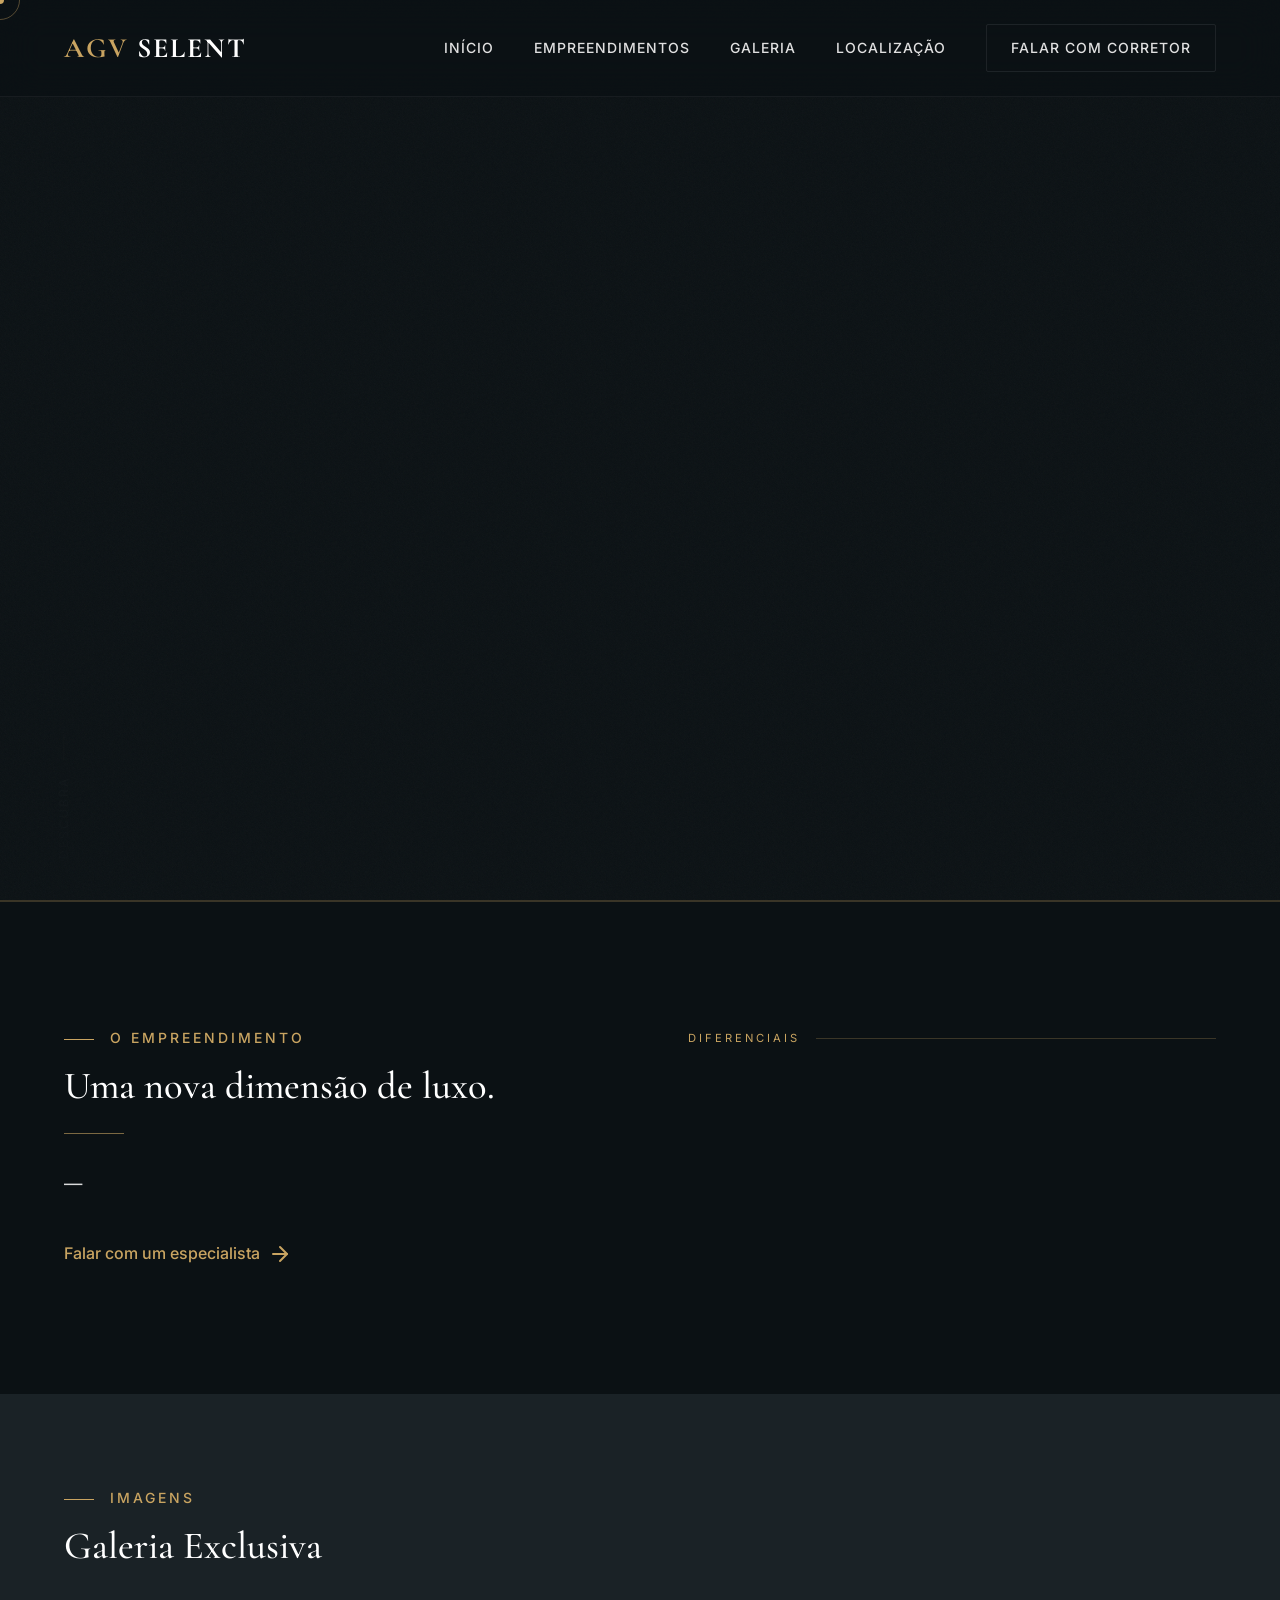
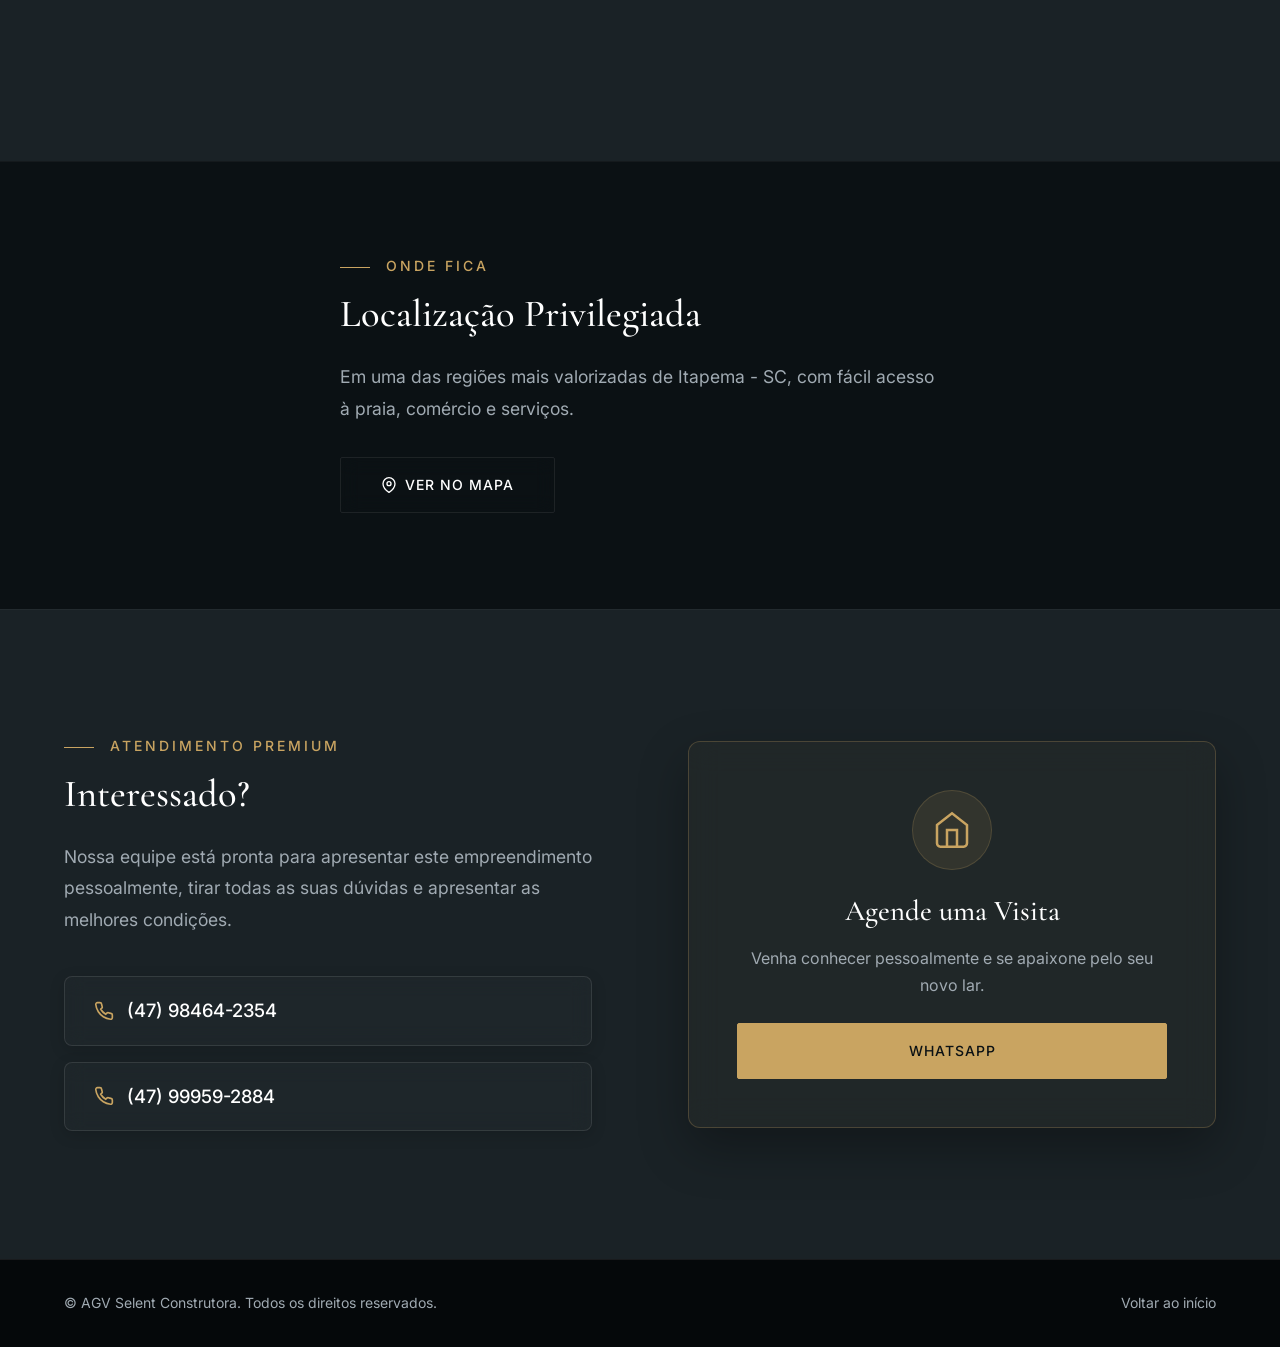
==== empreendimento.html @ 48dab8a9 "v1.3.0" ====
<!DOCTYPE html>
<html lang="pt-BR">

<head>
  <meta charset="UTF-8">
  <meta name="viewport" content="width=device-width, initial-scale=1.0">
  <link rel="icon" href="./assets/icone.webp" type="image/webp">
  <title id="page-title">AGV Selent — Empreendimento</title>
  <meta name="description" content="Conheça nosso empreendimento de alto padrão em Itapema, SC.">
  <link rel="preconnect" href="https://fonts.googleapis.com">
  <link rel="preconnect" href="https://fonts.gstatic.com" crossorigin>
  <link href="https://fonts.googleapis.com/css2?family=Cormorant+Garamond:ital,wght@0,400;0,500;0,600;0,700;1,400;1,600&family=Inter:wght@300;400;500;600&display=swap" rel="stylesheet">
  <link rel="stylesheet" href="./style.css">
</head>

<body class="empreendimento-page">

  <div class="cursor"></div>
  <div class="cursor-follower"></div>

  <!-- Progress Bar -->
  <div class="emp-progress-bar" id="empProgressBar"></div>

  <header class="header">
    <div class="header-container">
      <a href="index.html" class="logo" style="text-decoration:none">
        <span class="logo-agv">AGV</span> <span class="logo-selent">SELENT</span>
      </a>
      <nav class="nav">
        <a href="index.html#hero" class="nav-link">Início</a>
        <a href="index.html#empreendimentos" class="nav-link">Empreendimentos</a>
        <a href="#galeria" class="nav-link">Galeria</a>
        <a href="#localizacao" class="nav-link">Localização</a>
        <a href="#contato-emp" class="nav-link btn-contact">Falar com Corretor</a>
      </nav>
      <div class="mobile-menu-btn">
        <span></span><span></span><span></span>
      </div>
    </div>
  </header>

  <main id="project-main">

    <!-- =============== HERO =============== -->
    <section class="emp-hero">
      <div class="emp-hero-bg">
        <img id="emp-hero-img" src="" alt="Empreendimento">
      </div>
      <div class="emp-hero-overlay"></div>
      <div class="emp-hero-grain"></div>

      <div class="emp-hero-content">
        <div class="emp-breadcrumb">
          <a href="index.html">AGV Selent</a>
          <span>/</span>
          <a href="index.html#empreendimentos">Empreendimentos</a>
          <span>/</span>
          <span id="emp-breadcrumb-name">—</span>
        </div>
        <div class="emp-badge" id="emp-status">—</div>
        <h1 class="emp-title" id="emp-title">—</h1>
        <p class="emp-location" id="emp-location">—</p>

        <div class="emp-delivery" id="emp-delivery-block" style="display:none">
          <svg width="16" height="16" fill="none" stroke="currentColor" stroke-width="2" viewBox="0 0 24 24">
            <rect x="3" y="4" width="18" height="18" rx="2"/><line x1="16" y1="2" x2="16" y2="6"/>
            <line x1="8" y1="2" x2="8" y2="6"/><line x1="3" y1="10" x2="21" y2="10"/>
          </svg>
          <span id="emp-delivery-text">Entrega Dez/2023</span>
        </div>

        <div class="emp-hero-actions">
          <div class="magnetic-wrap">
            <a href="#galeria" class="btn btn-primary magnetic-btn">Ver Galeria</a>
          </div>
          <div class="magnetic-wrap">
            <a href="#contato-emp" class="btn btn-outline magnetic-btn">Falar com Corretor</a>
          </div>
        </div>
      </div>

      <div class="scroll-indicator">
        <span class="scroll-text">Descubra</span>
        <div class="scroll-line"></div>
      </div>
    </section>

    <!-- =============== HIGHLIGHTS BAR =============== -->
    <section class="emp-highlights-bar">
      <div class="emp-highlights-inner" id="emp-highlights">
        <!-- populated by JS -->
      </div>
    </section>

    <!-- =============== DETAILS =============== -->
    <section class="emp-details">
      <div class="emp-container">
        <div class="emp-details-grid">

          <div class="emp-info-left">
            <h4 class="section-subtitle">O Empreendimento</h4>
            <h2 class="emp-section-title" id="emp-subtitle">Uma nova dimensão de luxo.</h2>
            <div class="emp-divider"></div>
            <div class="emp-desc" id="emp-desc">
              <p>—</p>
            </div>
            <a href="#contato-emp" class="link-arrow emp-link-arrow">
              Falar com um especialista
              <svg width="24" height="24" viewBox="0 0 24 24" fill="none" stroke="currentColor" stroke-width="2"
                stroke-linecap="round" stroke-linejoin="round">
                <line x1="5" y1="12" x2="19" y2="12"></line>
                <polyline points="12 5 19 12 12 19"></polyline>
              </svg>
            </a>
          </div>

          <div class="emp-info-right">
            <div class="emp-features-title">Diferenciais</div>
            <div class="features-grid" id="emp-features">
              <!-- populated by JS -->
            </div>
          </div>

        </div>
      </div>
    </section>

    <!-- =============== GALLERY =============== -->
    <section id="galeria" class="emp-gallery">
      <div class="emp-container emp-gallery-header">
        <h4 class="section-subtitle">Imagens</h4>
        <h2 class="emp-section-title">Galeria Exclusiva</h2>
      </div>
      <div class="gallery-track-container">
        <div class="gallery-track" id="emp-gallery-track">
          <!-- populated by JS -->
        </div>
      </div>
      <!-- Lightbox -->
      <div class="emp-lightbox" id="empLightbox">
        <button class="lb-close" id="lbClose">
          <svg width="28" height="28" fill="none" stroke="white" stroke-width="2" viewBox="0 0 24 24">
            <line x1="18" y1="6" x2="6" y2="18"/><line x1="6" y1="6" x2="18" y2="18"/>
          </svg>
        </button>
        <button class="lb-nav lb-prev" id="lbPrev">
          <svg width="28" height="28" fill="none" stroke="white" stroke-width="2" viewBox="0 0 24 24">
            <polyline points="15 18 9 12 15 6"/>
          </svg>
        </button>
        <img class="lb-img" id="lbImg" src="" alt="">
        <button class="lb-nav lb-next" id="lbNext">
          <svg width="28" height="28" fill="none" stroke="white" stroke-width="2" viewBox="0 0 24 24">
            <polyline points="9 18 15 12 9 6"/>
          </svg>
        </button>
      </div>
    </section>

    <!-- =============== LOCALIZAÇÃO =============== -->
    <section id="localizacao" class="emp-location-section">
      <div class="emp-container emp-location-header">
        <h4 class="section-subtitle">Onde fica</h4>
        <h2 class="emp-section-title">Localização Privilegiada</h2>
        <p class="emp-location-desc">Em uma das regiões mais valorizadas de Itapema - SC, com fácil acesso à praia, comércio e serviços.</p>
        <a href="http://www.google.com/maps/place/-27.13096329999999,-48.6024902" target="_blank" class="btn btn-outline magnetic-btn">
          <svg width="16" height="16" fill="none" stroke="currentColor" stroke-width="2" viewBox="0 0 24 24">
            <path d="M21 10c0 7-9 13-9 13s-9-6-9-13a9 9 0 0 1 18 0z"/><circle cx="12" cy="10" r="3"/>
          </svg>
          Ver no Mapa
        </a>
      </div>
    </section>

    <!-- =============== CONTATO =============== -->
    <section id="contato-emp" class="emp-contact">
      <div class="emp-container emp-contact-inner">
        <div class="emp-contact-text">
          <h4 class="section-subtitle text-gold">Atendimento Premium</h4>
          <h2 class="emp-section-title">Interessado?</h2>
          <p class="emp-contact-desc">Nossa equipe está pronta para apresentar este empreendimento pessoalmente, tirar todas as suas dúvidas e apresentar as melhores condições.</p>
          <div class="emp-phones">
            <a href="https://api.whatsapp.com/send?phone=5547984642354" target="_blank" class="emp-phone-link">
              <svg width="20" height="20" fill="none" stroke="currentColor" stroke-width="2" viewBox="0 0 24 24">
                <path d="M22 16.92v3a2 2 0 0 1-2.18 2 19.79 19.79 0 0 1-8.63-3.07 19.5 19.5 0 0 1-6-6 19.79 19.79 0 0 1-3.07-8.67A2 2 0 0 1 4.11 2h3a2 2 0 0 1 2 1.72c.127.96.361 1.903.7 2.81a2 2 0 0 1-.45 2.11L8.09 9.91a16 16 0 0 0 6 6l1.27-1.27a2 2 0 0 1 2.11-.45c.907.339 1.85.573 2.81.7A2 2 0 0 1 22 16.92z"/>
              </svg>
              (47) 98464-2354
            </a>
            <a href="https://api.whatsapp.com/send?phone=5547999592884" target="_blank" class="emp-phone-link">
              <svg width="20" height="20" fill="none" stroke="currentColor" stroke-width="2" viewBox="0 0 24 24">
                <path d="M22 16.92v3a2 2 0 0 1-2.18 2 19.79 19.79 0 0 1-8.63-3.07 19.5 19.5 0 0 1-6-6 19.79 19.79 0 0 1-3.07-8.67A2 2 0 0 1 4.11 2h3a2 2 0 0 1 2 1.72c.127.96.361 1.903.7 2.81a2 2 0 0 1-.45 2.11L8.09 9.91a16 16 0 0 0 6 6l1.27-1.27a2 2 0 0 1 2.11-.45c.907.339 1.85.573 2.81.7A2 2 0 0 1 22 16.92z"/>
              </svg>
              (47) 99959-2884
            </a>
          </div>
        </div>
        <div class="emp-contact-cta">
          <div class="emp-cta-card">
            <div class="emp-cta-icon">
              <svg width="40" height="40" fill="none" stroke="currentColor" stroke-width="1.5" viewBox="0 0 24 24">
                <path d="M3 9l9-7 9 7v11a2 2 0 0 1-2 2H5a2 2 0 0 1-2-2z"/>
                <polyline points="9 22 9 12 15 12 15 22"/>
              </svg>
            </div>
            <h3>Agende uma Visita</h3>
            <p>Venha conhecer pessoalmente e se apaixone pelo seu novo lar.</p>
            <div class="magnetic-wrap" style="width:100%; margin-top:1.5rem;">
              <a href="https://api.whatsapp.com/send?phone=5547984642354&text=Olá!%20Gostaria%20de%20agendar%20uma%20visita." target="_blank" class="btn btn-primary magnetic-btn" style="width:100%;justify-content:center;">
                WhatsApp
              </a>
            </div>
          </div>
        </div>
      </div>
    </section>

    <!-- Floating CTA -->
    <div class="floating-cta" id="floatingCta">
      <div class="magnetic-wrap">
        <a href="https://api.whatsapp.com/send?phone=5547984642354" target="_blank" class="btn btn-primary btn-float magnetic-btn">
          <svg width="20" height="20" fill="currentColor" viewBox="0 0 24 24">
            <path d="M17.472 14.382c-.297-.149-1.758-.867-2.03-.967-.273-.099-.471-.148-.67.15-.197.297-.767.966-.94 1.164-.173.199-.347.223-.644.075-.297-.15-1.255-.463-2.39-1.475-.883-.788-1.48-1.761-1.653-2.059-.173-.297-.018-.458.13-.606.134-.133.298-.347.446-.52.149-.174.198-.298.298-.497.099-.198.05-.371-.025-.52-.075-.149-.669-1.612-.916-2.207-.242-.579-.487-.5-.669-.51-.173-.008-.371-.01-.57-.01-.198 0-.52.074-.792.372-.272.297-1.04 1.016-1.04 2.479 0 1.462 1.065 2.875 1.213 3.074.149.198 2.096 3.2 5.077 4.487.709.306 1.262.489 1.694.625.712.227 1.36.195 1.871.118.571-.085 1.758-.719 2.006-1.413.248-.694.248-1.289.173-1.413-.074-.124-.272-.198-.57-.347m-5.421 7.403h-.004a9.87 9.87 0 0 1-5.031-1.378l-.361-.214-3.741.982.998-3.648-.235-.374a9.86 9.86 0 0 1-1.51-5.26c.001-5.45 4.436-9.884 9.888-9.884 2.64 0 5.122 1.03 6.988 2.898a9.825 9.825 0 0 1 2.893 6.994c-.003 5.45-4.437 9.884-9.885 9.884m8.413-18.297A11.815 11.815 0 0 0 12.05 0C5.495 0 .16 5.335.157 11.892c0 2.096.547 4.142 1.588 5.945L.057 24l6.305-1.654a11.882 11.882 0 0 0 5.683 1.448h.005c6.554 0 11.89-5.335 11.893-11.893a11.821 11.821 0 0 0-3.48-8.413Z"/>
          </svg>
          Falar com Corretor
        </a>
      </div>
    </div>

  </main>

  <footer class="footer">
    <div class="footer-container">
      <div class="footer-bottom">
        <p>&copy; <span id="year"></span> AGV Selent Construtora. Todos os direitos reservados.</p>
        <div class="footer-links">
          <a href="index.html">Voltar ao início</a>
        </div>
      </div>
    </div>
  </footer>

  <script src="https://cdnjs.cloudflare.com/ajax/libs/gsap/3.12.5/gsap.min.js"></script>
  <script src="https://cdnjs.cloudflare.com/ajax/libs/gsap/3.12.5/ScrollTrigger.min.js"></script>
  <script src="./main.js"></script>
</body>

</html>
---- style.css ----
/* CSS Variables for Theme */
:root {
  --primary-color: #0b1114;
  /* Deep luxury dark */
  --secondary-color: #1a2226;
  /* Slightly lighter dark */
  --gold-color: #c9a461;
  /* Premium gold */
  --gold-hover: #e0b872;
  --text-white: #ffffff;
  --text-light: #e0e0e0;
  --text-gray: #a0aab2;
  --glass-bg: rgba(26, 34, 38, 0.7);
  --glass-border: rgba(255, 255, 255, 0.08);
  --transition: all 0.4s cubic-bezier(0.16, 1, 0.3, 1);
  --font-serif: 'Cormorant Garamond', serif;
  --font-sans: 'Inter', sans-serif;

  --spacing-sm: 1rem;
  --spacing-md: 2rem;
  --spacing-lg: 4rem;
  --spacing-xl: 8rem;
}

/* Base Styles */
* {
  margin: 0;
  padding: 0;
  box-sizing: border-box;
}

html {
  scroll-behavior: smooth;
  font-size: 16px;
  overflow-x: hidden;
}

body {
  font-family: var(--font-sans);
  background-color: var(--primary-color);
  color: var(--text-light);
  line-height: 1.6;
  overflow-x: hidden;
  -webkit-font-smoothing: antialiased;
}

/* Custom Cursor */
.cursor {
  width: 8px;
  height: 8px;
  background-color: var(--gold-color);
  border-radius: 50%;
  position: fixed;
  top: 0;
  left: 0;
  pointer-events: none;
  z-index: 9999;
  transform: translate(-50%, -50%);
  transition: width 0.3s, height 0.3s, background-color 0.3s;
}

.cursor-follower {
  width: 40px;
  height: 40px;
  border: 1px solid rgba(201, 164, 97, 0.4);
  border-radius: 50%;
  position: fixed;
  top: 0;
  left: 0;
  pointer-events: none;
  z-index: 9998;
  transform: translate(-50%, -50%);
  transition: transform 0.1s;
}

.cursor-hover .cursor {
  width: 12px;
  height: 12px;
  background-color: transparent;
  border: 2px solid var(--gold-color);
}

.cursor-hover .cursor-follower {
  transform: translate(-50%, -50%) scale(1.5);
  background: rgba(201, 164, 97, 0.1);
}

@media (min-width: 1025px) {

  body,
  body * {
    cursor: none;
  }
}

@media (max-width: 1024px) {

  .cursor,
  .cursor-follower {
    display: none;
  }
}

/* Typography */
h1,
h2,
h3,
h4,
.font-serif {
  font-family: var(--font-serif);
  font-weight: 500;
  color: var(--text-white);
  line-height: 1.2;
}

.text-gold {
  color: var(--gold-color);
}

.text-white {
  color: var(--text-white);
}

.text-gray {
  color: var(--text-gray);
}

/* Reusable Components */
.section-subtitle {
  color: var(--gold-color);
  font-family: var(--font-sans);
  font-size: 0.875rem;
  text-transform: uppercase;
  letter-spacing: 3px;
  margin-bottom: 1rem;
  font-weight: 500;
}

.section-title {
  font-size: clamp(2.5rem, 4vw, 4rem);
  margin-bottom: 1.5rem;
}

.section-header {
  margin-bottom: var(--spacing-lg);
}

.section-header.center {
  text-align: center;
}

/* Buttons */
.btn {
  display: inline-flex;
  align-items: center;
  justify-content: center;
  padding: 1rem 2.5rem;
  font-family: var(--font-sans);
  font-size: 0.875rem;
  font-weight: 500;
  text-transform: uppercase;
  letter-spacing: 1px;
  text-decoration: none;
  border-radius: 2px;
  transition: var(--transition);
  cursor: pointer;
  position: relative;
  overflow: hidden;
}

.btn-primary {
  background-color: var(--gold-color);
  color: var(--primary-color);
  border: 1px solid var(--gold-color);
}

.btn-primary:hover {
  background-color: var(--gold-hover);
  border-color: var(--gold-hover);
  transform: translateY(-2px);
  box-shadow: 0 10px 20px rgba(201, 164, 97, 0.2);
}

.btn-outline {
  background-color: transparent;
  color: var(--text-white);
  border: 1px solid var(--glass-border);
  backdrop-filter: blur(10px);
}

.btn-outline:hover {
  border-color: var(--gold-color);
  color: var(--gold-color);
}

.link-arrow {
  display: inline-flex;
  align-items: center;
  gap: 0.5rem;
  color: var(--gold-color);
  text-decoration: none;
  font-family: var(--font-sans);
  font-weight: 500;
  font-size: 1rem;
  transition: var(--transition);
  margin-top: 1.5rem;
}

.link-arrow svg {
  transition: var(--transition);
}

.link-arrow:hover {
  color: var(--gold-hover);
}

.link-arrow:hover svg {
  transform: translateX(5px);
}

/* Header */
.header {
  position: fixed;
  top: 0;
  left: 0;
  width: 100%;
  padding: 1.5rem 0;
  z-index: 100;
  transition: var(--transition);
  border-bottom: 1px solid transparent;
}

.header.scrolled {
  background-color: rgba(11, 17, 20, 0.9);
  backdrop-filter: blur(15px);
  border-bottom: 1px solid var(--glass-border);
  padding: 1rem 0;
}

.header-container {
  max-width: 1400px;
  margin: 0 auto;
  padding: 0 5%;
  display: flex;
  justify-content: space-between;
  align-items: center;
}

.logo {
  font-family: var(--font-serif);
  font-size: 1.75rem;
  font-weight: 700;
  letter-spacing: 2px;
  color: var(--text-white);
  text-decoration: none;
  z-index: 101;
}

.logo-gold,
.logo-agv {
  color: var(--gold-color);
}

.nav {
  display: flex;
  gap: 2.5rem;
  align-items: center;
}

.nav-link {
  color: var(--text-light);
  text-decoration: none;
  font-size: 0.875rem;
  font-weight: 500;
  text-transform: uppercase;
  letter-spacing: 1px;
  transition: var(--transition);
  position: relative;
}

.nav-link::after {
  content: '';
  position: absolute;
  bottom: -4px;
  left: 0;
  width: 0%;
  height: 1px;
  background-color: var(--gold-color);
  transition: var(--transition);
}

.nav-link:hover {
  color: var(--text-white);
}

.nav-link:hover::after {
  width: 100%;
}

.nav-link.active {
  color: var(--gold-color);
}

.nav-link.active::after {
  width: 100%;
}

.btn-contact {
  padding: 0.75rem 1.5rem;
  border: 1px solid var(--glass-border);
  border-radius: 2px;
}

.btn-contact::after {
  display: none;
}

.btn-contact:hover {
  border-color: var(--gold-color);
}

.mobile-menu-btn {
  display: none;
  flex-direction: column;
  gap: 6px;
  cursor: pointer;
  z-index: 101;
}

.mobile-menu-btn span {
  width: 30px;
  height: 2px;
  background-color: var(--text-white);
  transition: var(--transition);
}

/* Hero Section */
.hero {
  position: relative;
  height: 100vh;
  min-height: 600px;
  display: flex;
  align-items: center;
  padding: 0 5%;
  overflow: hidden;
}

.hero-bg {
  position: absolute;
  top: 0;
  left: 0;
  width: 100%;
  height: 120%;
  /* for parallax */
  background-image: url('https://images.unsplash.com/photo-1545324418-cc1a3fa10c00?q=80&w=2000&auto=format&fit=crop');
  background-size: cover;
  background-position: center;
  z-index: -2;
  transform: scale(1.05);
  /* slightly scaled for entering animation */
}

.hero-overlay {
  position: absolute;
  top: 0;
  left: 0;
  width: 100%;
  height: 100%;
  background: linear-gradient(to right,
      rgba(11, 17, 20, 0.92) 0%,
      rgba(11, 17, 20, 0.7) 60%,
      rgba(11, 17, 20, 0.4) 100%);
  z-index: -1;
}

.hero-content {
  max-width: 800px;
  z-index: 1;
}

.hero-subtitle {
  color: var(--gold-color);
  font-family: var(--font-sans);
  font-size: 1rem;
  text-transform: uppercase;
  letter-spacing: 4px;
  margin-bottom: 1.5rem;
}

.hero-title {
  font-size: clamp(3rem, 6vw, 5.5rem);
  line-height: 1.1;
  margin-bottom: 2rem;
}

.title-line {
  display: block;
  overflow: hidden;
}

.hero-desc {
  font-size: clamp(1rem, 1.5vw, 1.25rem);
  color: var(--text-light);
  max-width: 600px;
  margin-bottom: 2.5rem;
}

.hero-actions {
  display: flex;
  flex-wrap: wrap;
  gap: 1rem;
  align-items: flex-start;
}

.scroll-indicator {
  position: absolute;
  bottom: 2rem;
  left: 5%;
  display: flex;
  align-items: center;
  gap: 1rem;
  transform: rotate(-90deg);
  transform-origin: left center;
}

.scroll-text {
  font-size: 0.75rem;
  text-transform: uppercase;
  letter-spacing: 2px;
  color: var(--text-gray);
}

.scroll-line {
  width: 50px;
  height: 1px;
  background-color: var(--glass-border);
  position: relative;
  overflow: hidden;
}

.scroll-line::after {
  content: '';
  position: absolute;
  top: 0;
  left: 0;
  width: 50%;
  height: 100%;
  background-color: var(--gold-color);
  animation: scrollAnim 2s infinite ease-in-out;
}

@keyframes scrollAnim {
  0% {
    transform: translateX(-100%);
  }

  100% {
    transform: translateX(200%);
  }
}

/* Stats Section */
.stats {
  padding: 4rem 5%;
  background-color: var(--secondary-color);
  border-bottom: 1px solid var(--glass-border);
  position: relative;
  z-index: 10;
}

.stats-container {
  max-width: 1400px;
  margin: 0 auto;
  display: grid;
  grid-template-columns: repeat(3, 1fr);
  gap: 2rem;
}

.stat-card {
  text-align: center;
  padding: 2rem;
  background: var(--glass-bg);
  border: 1px solid var(--glass-border);
  border-radius: 4px;
  backdrop-filter: blur(10px);
  transition: var(--transition);
}

.stat-card:hover {
  transform: translateY(-5px);
  border-color: rgba(201, 164, 97, 0.3);
}

.stat-number {
  font-family: var(--font-serif);
  font-size: 3.5rem;
  color: var(--gold-color);
  line-height: 1;
  margin-bottom: 0.5rem;
}

.stat-label {
  font-size: 0.875rem;
  text-transform: uppercase;
  letter-spacing: 2px;
  color: var(--text-gray);
}

/* Sobre (About) Section */
.sobre {
  padding: var(--spacing-xl) 5%;
  background-color: var(--primary-color);
}

.sobre-container {
  max-width: 1400px;
  margin: 0 auto;
  display: grid;
  grid-template-columns: 1fr 1fr;
  gap: 6rem;
  align-items: center;
}

.sobre-image-container {
  position: relative;
}

.sobre-image-wrapper {
  overflow: hidden;
  border-radius: 2px;
  aspect-ratio: 4/5;
  position: relative;
}

.sobre-img {
  width: 100%;
  height: 100%;
  object-fit: cover;
  transition: transform 1.5s cubic-bezier(0.16, 1, 0.3, 1);
}

.sobre-image-wrapper:hover .sobre-img {
  transform: scale(1.05);
}

.experience-badge {
  position: absolute;
  bottom: -40px;
  right: -40px;
  background-color: var(--gold-color);
  color: var(--primary-color);
  padding: 2rem;
  border-radius: 50%;
  width: 180px;
  height: 180px;
  display: flex;
  flex-direction: column;
  justify-content: center;
  align-items: center;
  text-align: center;
  box-shadow: 0 20px 40px rgba(0, 0, 0, 0.3);
  z-index: 2;
}

.badge-num {
  font-family: var(--font-serif);
  font-size: 3rem;
  line-height: 1;
  font-weight: 700;
}

.badge-text {
  font-size: 0.875rem;
  font-weight: 600;
  text-transform: uppercase;
  letter-spacing: 1px;
}

.sobre-text p {
  margin-bottom: 1.5rem;
  font-size: 1.125rem;
  color: var(--text-gray);
}

/* Empreendimentos */
.empreendimentos {
  padding: var(--spacing-xl) 5%;
  background-color: var(--secondary-color);
}

.projects-grid {
  max-width: 1400px;
  margin: 0 auto;
  display: grid;
  grid-template-columns: repeat(3, 1fr);
  gap: 2rem;
  margin-bottom: 3rem;
}

.project-card {
  position: relative;
  background: var(--primary-color);
  border-radius: 4px;
  overflow: hidden;
}

.project-image {
  position: relative;
  aspect-ratio: 3/4;
  overflow: hidden;
}

.project-image img {
  width: 100%;
  height: 100%;
  object-fit: cover;
  transition: transform 0.8s cubic-bezier(0.16, 1, 0.3, 1);
}

.project-card:hover .project-image img {
  transform: scale(1.08);
}

.project-overlay {
  position: absolute;
  inset: 0;
  background: rgba(11, 17, 20, 0.6);
  display: flex;
  align-items: center;
  justify-content: center;
  opacity: 0;
  transition: var(--transition);
}

.project-card:hover .project-overlay {
  opacity: 1;
}

.project-link {
  display: inline-block;
  padding: 1rem 2rem;
  background: transparent;
  color: var(--text-white);
  border: 1px solid var(--gold-color);
  text-decoration: none;
  font-family: var(--font-sans);
  text-transform: uppercase;
  letter-spacing: 1px;
  font-size: 0.875rem;
  transition: var(--transition);
  transform: translateY(20px);
}

.project-card:hover .project-link {
  transform: translateY(0);
}

.project-link:hover {
  background: var(--gold-color);
  color: var(--primary-color);
}

.project-info {
  padding: 2rem 1.5rem;
  position: absolute;
  bottom: 0;
  left: 0;
  width: 100%;
  background: linear-gradient(to top, rgba(11, 17, 20, 1) 0%, rgba(11, 17, 20, 0) 100%);
  z-index: 2;
  pointer-events: none;
}

.project-status {
  display: inline-block;
  padding: 0.25rem 0.75rem;
  background: rgba(201, 164, 97, 0.2);
  color: var(--gold-color);
  border: 1px solid var(--gold-color);
  font-size: 0.75rem;
  text-transform: uppercase;
  letter-spacing: 1px;
  border-radius: 20px;
  margin-bottom: 1rem;
}

.project-status.completed {
  background: rgba(255, 255, 255, 0.1);
  color: var(--text-white);
  border-color: var(--glass-border);
}

.project-title {
  font-size: 2rem;
  margin-bottom: 0.5rem;
}

.project-location {
  color: var(--text-gray);
  font-size: 0.875rem;
}

.projects-action {
  text-align: center;
  margin-top: 3rem;
}

/* Oportunidades */
.oportunidades {
  padding: var(--spacing-xl) 5%;
  position: relative;
  min-height: 60vh;
  display: flex;
  align-items: center;
}

.oportunidades-bg {
  position: absolute;
  top: 0;
  left: 0;
  width: 100%;
  height: 100%;
  background-image: url('https://images.unsplash.com/photo-1512917774080-9991f1c4c750?q=80&w=2070&auto=format&fit=crop');
  background-size: cover;
  background-position: center;
  background-attachment: fixed;
  /* Simple parallax */
  z-index: -2;
}

.oportunidades::before {
  content: '';
  position: absolute;
  inset: 0;
  background: rgba(11, 17, 20, 0.8);
  z-index: -1;
}

.oportunidades-container {
  max-width: 800px;
  margin: 0 auto;
  text-align: center;
}

.section-desc {
  font-size: 1.25rem;
  margin-bottom: 2rem;
  line-height: 1.8;
}

/* Contato */
.contato {
  padding: var(--spacing-xl) 5%;
  background-color: var(--primary-color);
}

.contato-container {
  max-width: 1400px;
  margin: 0 auto;
  display: grid;
  grid-template-columns: 1fr 1fr;
  gap: 4rem;
}

.contact-desc {
  color: var(--text-gray);
  font-size: 1.125rem;
  margin-bottom: 3rem;
}

.contact-methods {
  display: flex;
  flex-direction: column;
  gap: 2rem;
}

.contact-item {
  display: flex;
  gap: 1.5rem;
  align-items: flex-start;
}

.contact-icon {
  width: 50px;
  height: 50px;
  border-radius: 50%;
  background: rgba(201, 164, 97, 0.1);
  display: flex;
  align-items: center;
  justify-content: center;
  color: var(--gold-color);
  flex-shrink: 0;
}

.contact-details h5 {
  font-family: var(--font-sans);
  font-size: 0.875rem;
  text-transform: uppercase;
  color: var(--text-gray);
  letter-spacing: 1px;
  margin-bottom: 0.5rem;
}

.contact-link {
  display: block;
  color: var(--text-white);
  text-decoration: none;
  font-size: 1.125rem;
  margin-bottom: 0.25rem;
  transition: var(--transition);
}

.contact-link:hover {
  color: var(--gold-color);
}

.contact-form {
  background: var(--glass-bg);
  border: 1px solid var(--glass-border);
  padding: 3rem;
  border-radius: 4px;
  backdrop-filter: blur(10px);
}

.contact-form h3 {
  font-size: 2rem;
  margin-bottom: 2rem;
}

.form-group {
  margin-bottom: 1.5rem;
}

.contact-form input,
.contact-form textarea {
  width: 100%;
  background: rgba(0, 0, 0, 0.2);
  border: 1px solid var(--glass-border);
  padding: 1rem 1.5rem;
  color: var(--text-white);
  font-family: var(--font-sans);
  font-size: 1rem;
  transition: var(--transition);
  border-radius: 2px;
}

.contact-form input:focus,
.contact-form textarea:focus {
  outline: none;
  border-color: var(--gold-color);
  background: rgba(0, 0, 0, 0.4);
}

.submit-btn {
  width: 100%;
  margin-top: 1rem;
}

/* Footer */
.footer {
  background-color: #05080a;
  padding: 2rem 5%;
  border-top: 1px solid var(--glass-border);
}

.footer-container {
  max-width: 1400px;
  margin: 0 auto;
}

.footer-bottom {
  display: flex;
  justify-content: space-between;
  align-items: center;
  color: var(--text-gray);
  font-size: 0.875rem;
}

.footer-links {
  display: flex;
  gap: 2rem;
}

.footer-links a {
  color: var(--text-gray);
  text-decoration: none;
  transition: var(--transition);
}

.footer-links a:hover {
  color: var(--gold-color);
}

/* ============================================
   PREMIUM ANIMATION AUGMENTATION CSS
   ============================================ */

/* 3D Perspective on all sections */
.stats,
.sobre,
.empreendimentos,
.oportunidades,
.contato {
  perspective: 1200px;
}

/* ---- CINEMATIC BARS ---- */
.hero-bar-top,
.hero-bar-bottom {
  position: absolute;
  left: 0;
  width: 100%;
  height: 12vh;
  background-color: var(--primary-color);
  z-index: 10;
  pointer-events: none;
}

.hero-bar-top {
  top: 0;
  transform-origin: top center;
}

.hero-bar-bottom {
  bottom: 0;
  transform-origin: bottom center;
}

/* ---- GRAIN OVERLAY ---- */
.hero-grain {
  position: absolute;
  inset: 0;
  z-index: 1;
  pointer-events: none;
  opacity: 0.04;
  background-image: url("data:image/svg+xml,%3Csvg viewBox='0 0 256 256' xmlns='http://www.w3.org/2000/svg'%3E%3Cfilter id='noise'%3E%3CfeTurbulence type='fractalNoise' baseFrequency='0.9' numOctaves='4' stitchTiles='stitch'/%3E%3C/filter%3E%3Crect width='100%25' height='100%25' filter='url(%23noise)'/%3E%3C/svg%3E");
  background-repeat: repeat;
  background-size: 128px 128px;
}

/* ---- FLOATING GOLD ORBS ---- */
.hero-orb {
  position: absolute;
  border-radius: 50%;
  filter: blur(80px);
  pointer-events: none;
  z-index: 0;
  animation: orbFloat 8s ease-in-out infinite;
}

.hero-orb-1 {
  width: 500px;
  height: 500px;
  background: radial-gradient(circle, rgba(201, 164, 97, 0.18) 0%, transparent 70%);
  top: -10%;
  right: 5%;
  animation-delay: 0s;
  opacity: 0.8;
}

.hero-orb-2 {
  width: 300px;
  height: 300px;
  background: radial-gradient(circle, rgba(201, 164, 97, 0.12) 0%, transparent 70%);
  bottom: 5%;
  right: 20%;
  animation-delay: -3s;
  animation-duration: 10s;
  opacity: 0.6;
}

.hero-orb-3 {
  width: 200px;
  height: 200px;
  background: radial-gradient(circle, rgba(201, 164, 97, 0.15) 0%, transparent 70%);
  top: 30%;
  left: 55%;
  animation-delay: -6s;
  animation-duration: 12s;
  opacity: 0.5;
}

@keyframes orbFloat {

  0%,
  100% {
    transform: translateY(0) scale(1);
  }

  50% {
    transform: translateY(-30px) scale(1.05);
  }
}

/* ---- CARD SHEEN (specular highlight) ---- */
.card-sheen {
  position: absolute;
  inset: 0;
  pointer-events: none;
  z-index: 3;
  border-radius: inherit;
  transition: background 0.2s ease;
}

/* Stat card 3D */
.stat-card {
  transform-style: preserve-3d;
  will-change: transform;
  position: relative;
}

/* Project card 3D */
.project-card {
  transform-style: preserve-3d;
  will-change: transform;
}

/* ---- GOLDEN BORDER GLOW ANIMATION ---- */
@keyframes borderGlow {

  0%,
  100% {
    box-shadow: 0 0 8px rgba(201, 164, 97, 0.2), 0 0 30px rgba(201, 164, 97, 0.05);
  }

  50% {
    box-shadow: 0 0 20px rgba(201, 164, 97, 0.4), 0 0 60px rgba(201, 164, 97, 0.15);
  }
}

.stat-card:hover {
  animation: borderGlow 2s ease-in-out infinite;
}

/* ---- BUTTON SWEEP EFFECT ---- */
.btn::before {
  content: '';
  position: absolute;
  top: 0;
  left: -100%;
  width: 100%;
  height: 100%;
  background: linear-gradient(120deg, transparent 0%, rgba(255, 255, 255, 0.15) 50%, transparent 100%);
  transition: left 0.6s ease;
}

.btn:hover::before {
  left: 100%;
}

/* ---- IMAGE CLIP PATH INITIAL STATE (JS sets it, CSS ensures it is supported) ---- */
.sobre-image-wrapper {
  clip-path: inset(100% 0% 0% 0%);
}

/* ---- EXPERIENCE BADGE SPIN ON HOVER ---- */
.experience-badge {
  transition: transform 0.6s cubic-bezier(0.16, 1, 0.3, 1), box-shadow 0.3s ease;
}

.experience-badge:hover {
  transform: scale(1.08) rotate(5deg);
  box-shadow: 0 30px 60px rgba(0, 0, 0, 0.4), 0 0 30px rgba(201, 164, 97, 0.3);
}

/* ---- GOLD DIVIDER BEFORE SUBTITLE ---- */
.section-subtitle::before {
  content: '';
  display: inline-block;
  width: 30px;
  height: 1px;
  background: var(--gold-color);
  vertical-align: middle;
  margin-right: 1rem;
}

/* ---- CONTACT ICON HOVER ---- */
.contact-icon {
  transition: var(--transition);
}

.contact-item:hover .contact-icon {
  background: rgba(201, 164, 97, 0.2);
  box-shadow: 0 0 20px rgba(201, 164, 97, 0.2);
  transform: scale(1.1) rotate(5deg);
}

/* ---- FORM INPUT GLOW ---- */
.contact-form input:focus,
.contact-form textarea:focus {
  box-shadow: 0 0 0 3px rgba(201, 164, 97, 0.08), 0 0 20px rgba(201, 164, 97, 0.1);
}

/* ---- PROJECT OVERLAY GRADIENT SWEEP ---- */
.project-overlay::before {
  content: '';
  position: absolute;
  inset: 0;
  background: linear-gradient(135deg, rgba(201, 164, 97, 0.08) 0%, transparent 50%, rgba(201, 164, 97, 0.04) 100%);
}

/* ---- UTILITY ---- */
.mt-4 {
  margin-top: 1.5rem;
}

/* ============================================
   RESPONSIVE
   ============================================ */
@media (max-width: 1024px) {

  .sobre-container,
  .contato-container {
    grid-template-columns: 1fr;
    gap: 3rem;
  }

  .projects-grid {
    grid-template-columns: repeat(2, 1fr);
  }

  .experience-badge {
    bottom: -20px;
    right: 20px;
    width: 140px;
    height: 140px;
  }

  .stat-card,
  .project-card {
    transform-style: flat;
  }
}

@media (max-width: 768px) {
  .nav {
    position: fixed;
    top: 0;
    right: -100%;
    width: 80vw;
    height: 100vh;
    background: var(--primary-color);
    flex-direction: column;
    justify-content: center;
    padding: 2rem;
    transition: 0.5s ease-in-out;
    border-left: 1px solid var(--glass-border);
  }

  .nav.active {
    right: 0;
  }

  .mobile-menu-btn {
    display: flex;
  }

  .mobile-menu-btn.active span:nth-child(1) {
    transform: translateY(8px) rotate(45deg);
  }

  .mobile-menu-btn.active span:nth-child(2) {
    opacity: 0;
  }

  .mobile-menu-btn.active span:nth-child(3) {
    transform: translateY(-8px) rotate(-45deg);
  }

  .hero-title {
    font-size: 2.5rem;
  }

  .stats-container {
    grid-template-columns: 1fr;
  }

  .projects-grid {
    grid-template-columns: 1fr;
  }

  .footer-bottom {
    flex-direction: column;
    gap: 1rem;
    text-align: center;
  }

  /* Disable heavy effects on mobile */
  .hero-orb {
    display: none;
  }

  .hero-bar-top,
  .hero-bar-bottom {
    height: 8vh;
  }

  .sobre-image-wrapper {
    clip-path: none;
  }

  /* ---- HERO MOBILE FIXES ---- */

  /* Disable GSAP parallax transforms on mobile */
  .hero-bg {
    height: 100% !important;
    transform: none !important;
    background-attachment: scroll;
    will-change: auto;
  }

  /* Make overlay stronger for mobile portrait */
  .hero-overlay {
    background: linear-gradient(to bottom,
        rgba(11, 17, 20, 0.75) 0%,
        rgba(11, 17, 20, 0.85) 50%,
        rgba(11, 17, 20, 0.95) 100%);
  }

  /* Give hero content room from header */
  .hero-content {
    padding-top: 80px;
    width: 100%;
    max-width: 100%;
  }

  /* Hero title smaller on very small screens */
  .hero-title {
    font-size: clamp(2rem, 8vw, 2.8rem);
    line-height: 1.15;
  }

  /* Stack buttons vertically and make them full-width */
  .hero-actions {
    flex-direction: column;
    width: 100%;
  }

  .hero-actions .btn {
    width: 100%;
    justify-content: center;
    text-align: center;
  }

  /* Hide scroll indicator on mobile */
  .scroll-indicator {
    display: none;
  }
}

/* ============================================
   EMPREENDIMENTO PAGE SPECIFIC CSS
   ============================================ */

/* Progress Bar */
.emp-progress-bar {
  position: fixed;
  top: 0;
  left: 0;
  height: 2px;
  width: 0%;
  background: linear-gradient(to right, var(--gold-color), #e0b872, var(--gold-color));
  z-index: 9999;
  pointer-events: none;
  box-shadow: 0 0 10px rgba(201,164,97,0.6);
  transition: width 0.1s linear;
}

.empreendimento-page .header {
  background: rgba(11, 17, 20, 0.85);
  backdrop-filter: blur(20px);
  border-bottom: 1px solid rgba(255, 255, 255, 0.05);
}

/* --- HERO --- */
.emp-hero {
  position: relative;
  height: 100vh;
  min-height: 600px;
  display: flex;
  align-items: flex-end;
  justify-content: flex-start;
  overflow: hidden;
}

.emp-hero-bg {
  position: absolute;
  inset: -10%;
  z-index: 0;
}

.emp-hero-bg img {
  width: 100%;
  height: 100%;
  object-fit: cover;
  will-change: transform;
}

.emp-hero-overlay {
  position: absolute;
  inset: 0;
  background: linear-gradient(
    to right,
    rgba(11, 17, 20, 0.95) 0%,
    rgba(11, 17, 20, 0.7) 50%,
    rgba(11, 17, 20, 0.2) 100%
  ),
  linear-gradient(
    to top,
    rgba(11, 17, 20, 1) 0%,
    rgba(11, 17, 20, 0.0) 40%
  );
  z-index: 1;
}

.emp-hero-grain {
  position: absolute;
  inset: 0;
  z-index: 2;
  pointer-events: none;
  opacity: 0.035;
  background-image: url("data:image/svg+xml,%3Csvg viewBox='0 0 256 256' xmlns='http://www.w3.org/2000/svg'%3E%3Cfilter id='noise'%3E%3CfeTurbulence type='fractalNoise' baseFrequency='0.9' numOctaves='4' stitchTiles='stitch'/%3E%3C/filter%3E%3Crect width='100%25' height='100%25' filter='url(%23noise)'/%3E%3C/svg%3E");
  background-size: 128px;
}

.emp-hero-content {
  position: relative;
  z-index: 3;
  padding: 0 6% 7rem;
  max-width: 700px;
  opacity: 0;
  transform: translateY(40px);
}

.emp-breadcrumb {
  display: flex;
  gap: 0.5rem;
  align-items: center;
  margin-bottom: 1.5rem;
  font-size: 0.8rem;
  letter-spacing: 1px;
  color: rgba(255,255,255,0.5);
}

.emp-breadcrumb a {
  color: rgba(255,255,255,0.5);
  text-decoration: none;
  transition: color 0.3s;
}
.emp-breadcrumb a:hover { color: var(--gold-color); }

.emp-badge {
  display: inline-flex;
  align-items: center;
  gap: 0.5rem;
  padding: 0.45rem 1.2rem;
  background: rgba(201, 164, 97, 0.08);
  backdrop-filter: blur(12px);
  -webkit-backdrop-filter: blur(12px);
  border: 1px solid rgba(201, 164, 97, 0.4);
  box-shadow: 0 0 15px rgba(201, 164, 97, 0.15) inset;
  color: var(--gold-color);
  text-transform: uppercase;
  letter-spacing: 3px;
  font-size: 0.7rem;
  font-family: var(--font-sans);
  border-radius: 40px;
  margin-bottom: 1.5rem;
}

.emp-title {
  font-family: var(--font-serif);
  font-size: clamp(3rem, 6vw, 5.5rem);
  background: linear-gradient(135deg, #ffffff 0%, #e0b872 100%);
  -webkit-background-clip: text;
  background-clip: text;
  -webkit-text-fill-color: transparent;
  line-height: 1.05;
  margin-bottom: 1rem;
  text-shadow: 0 30px 60px rgba(0, 0, 0, 0.8);
}

.emp-location {
  font-size: 0.95rem;
  color: rgba(255,255,255,0.65);
  letter-spacing: 3px;
  text-transform: uppercase;
  margin-bottom: 1.5rem;
}

.emp-delivery {
  display: inline-flex;
  align-items: center;
  gap: 0.5rem;
  color: rgba(255,255,255,0.6);
  font-size: 0.85rem;
  margin-bottom: 2.5rem;
}

.emp-hero-actions {
  display: flex;
  gap: 1rem;
  flex-wrap: wrap;
}

/* --- HIGHLIGHTS BAR --- */
.emp-highlights-bar {
  background: rgba(11, 17, 20, 0.65);
  backdrop-filter: blur(25px);
  -webkit-backdrop-filter: blur(25px);
  border-top: 1px solid rgba(201,164,97,0.25);
  border-bottom: 1px solid rgba(201,164,97,0.25);
  padding: 0;
  overflow: hidden;
  position: relative;
  z-index: 10;
}

.emp-highlights-inner {
  max-width: 1400px;
  margin: 0 auto;
  display: flex;
  padding: 0 5%;
}

.highlight-stat {
  display: flex;
  flex-direction: column;
  align-items: center;
  justify-content: center;
  gap: 0.4rem;
  padding: 2rem 3rem;
  border-right: 1px solid rgba(255,255,255,0.06);
  flex: 1;
  text-align: center;
  transition: background 0.3s;
}
.highlight-stat:last-child { border-right: none; }
.highlight-stat:hover { 
  background: rgba(201,164,97,0.06); 
  transform: translateY(-5px);
  box-shadow: 0 15px 35px rgba(0,0,0,0.3);
}

.highlight-stat-value {
  font-family: var(--font-serif);
  font-size: 2.2rem;
  color: var(--gold-color);
  line-height: 1;
}

.highlight-stat-label {
  font-size: 0.72rem;
  letter-spacing: 2px;
  text-transform: uppercase;
  color: var(--text-gray);
}

/* --- DETAILS SECTION --- */
.emp-details {
  padding: var(--spacing-xl) 5%;
  background: var(--primary-color);
  position: relative;
}

.emp-container {
  max-width: 1400px;
  margin: 0 auto;
}

.emp-details-grid {
  display: grid;
  grid-template-columns: 1fr 1fr;
  gap: 6rem;
  align-items: start;
}

.emp-section-title {
  font-family: var(--font-serif);
  font-size: clamp(2rem, 3vw, 3.2rem);
  color: var(--text-white);
  line-height: 1.2;
  margin-bottom: 1.5rem;
}

.emp-divider {
  width: 60px;
  height: 1px;
  background: var(--gold-color);
  margin: 1.5rem 0 2rem;
  opacity: 0.6;
}

.emp-desc p {
  font-family: var(--font-sans);
  font-size: 1.15rem;
  color: rgba(255, 255, 255, 0.85);
  line-height: 1.9;
  margin-bottom: 1.5rem;
}

.emp-link-arrow {
  margin-top: 1rem;
}

.emp-features-title {
  font-family: var(--font-sans);
  font-size: 0.7rem;
  letter-spacing: 3px;
  text-transform: uppercase;
  color: var(--gold-color);
  margin-bottom: 2rem;
  display: flex;
  align-items: center;
  gap: 1rem;
}
.emp-features-title::after {
  content: '';
  flex: 1;
  height: 1px;
  background: rgba(201,164,97,0.25);
}

.features-grid {
  display: grid;
  grid-template-columns: repeat(2, 1fr);
  gap: 1.25rem;
}

.feature-item {
  background: rgba(255, 255, 255, 0.02);
  backdrop-filter: blur(10px);
  -webkit-backdrop-filter: blur(10px);
  border: 1px solid rgba(201, 164, 97, 0.15);
  padding: 1.75rem 1.5rem;
  border-radius: 8px;
  display: flex;
  flex-direction: column;
  gap: 0.75rem;
  transition: all 0.5s cubic-bezier(0.16, 1, 0.3, 1);
  position: relative;
  overflow: hidden;
  box-shadow: 0 4px 20px rgba(0,0,0,0.2);
}

.feature-item::before {
  content: '';
  position: absolute;
  bottom: 0;
  left: 0;
  width: 100%;
  height: 2px;
  background: linear-gradient(90deg, transparent, var(--gold-color), transparent);
  transform: scaleX(0);
  transform-origin: center;
  transition: transform 0.5s cubic-bezier(0.16, 1, 0.3, 1);
}

.feature-item:hover {
  border-color: rgba(201, 164, 97, 0.5);
  background: rgba(201, 164, 97, 0.08);
  transform: translateY(-8px);
  box-shadow: 0 20px 40px rgba(0,0,0,0.4), 0 0 20px rgba(201,164,97,0.15) inset;
}

.feature-item:hover::before {
  transform: scaleX(1);
}

.feature-icon {
  font-size: 2.2rem;
  line-height: 1;
  filter: drop-shadow(0 0 12px rgba(201, 164, 97, 0.5));
  margin-bottom: 0.5rem;
}

.feature-text {
  font-family: var(--font-sans);
  font-size: 1rem;
  font-weight: 500;
  color: var(--text-white);
}

/* --- GALLERY --- */
.emp-gallery {
  padding: 6rem 0 5rem;
  background: var(--secondary-color);
  overflow: hidden;
}

.emp-gallery-header {
  padding: 0 5%;
  margin-bottom: 3rem;
}

.gallery-track-container {
  width: 100%;
  overflow-x: auto;
  scrollbar-width: none;
  padding: 1rem 5% 3rem;
  cursor: grab;
}
.gallery-track-container:active { cursor: grabbing; }
.gallery-track-container::-webkit-scrollbar { display: none; }

.gallery-track {
  display: flex;
  gap: 1.5rem;
  width: max-content;
}

.gallery-item {
  width: 380px;
  height: 480px;
  border-radius: 12px;
  box-shadow: 0 10px 30px rgba(0,0,0,0.4);
  overflow: hidden;
  position: relative;
  cursor: pointer;
  flex-shrink: 0;
}

.gallery-item::after {
  content: '';
  position: absolute;
  inset: 0;
  background: linear-gradient(to top, rgba(11,17,20,0.95), transparent 60%);
  opacity: 0;
  transition: opacity 0.5s ease;
}

.gallery-item:hover::after {
  opacity: 1;
}

.gallery-item img {
  width: 100%;
  height: 100%;
  object-fit: cover;
  transition: transform 1s cubic-bezier(0.16, 1, 0.3, 1);
  display: block;
}

.gallery-item:hover img {
  transform: scale(1.08);
}

/* Lightbox */
.emp-lightbox {
  position: fixed;
  inset: 0;
  background: rgba(5,8,10,0.97);
  z-index: 1000;
  display: flex;
  align-items: center;
  justify-content: center;
  opacity: 0;
  pointer-events: none;
  transition: opacity 0.4s ease;
}

.emp-lightbox.active {
  opacity: 1;
  pointer-events: all;
}

.lb-img {
  max-width: 85vw;
  max-height: 85vh;
  object-fit: contain;
  border-radius: 4px;
}

.lb-close {
  position: absolute;
  top: 1.5rem;
  right: 1.5rem;
  background: rgba(255,255,255,0.05);
  backdrop-filter: blur(15px);
  -webkit-backdrop-filter: blur(15px);
  border: 1px solid rgba(255,255,255,0.2);
  border-radius: 50%;
  width: 52px;
  height: 52px;
  display: flex;
  align-items: center;
  justify-content: center;
  cursor: pointer;
  transition: all 0.3s ease;
}
.lb-close:hover { 
  background: rgba(201,164,97,0.2); 
  border-color: var(--gold-color);
  box-shadow: 0 0 20px rgba(201,164,97,0.3);
  transform: scale(1.1);
}

.lb-nav {
  position: absolute;
  top: 50%;
  transform: translateY(-50%);
  background: rgba(255,255,255,0.05);
  backdrop-filter: blur(15px);
  -webkit-backdrop-filter: blur(15px);
  border: 1px solid rgba(255,255,255,0.2);
  border-radius: 50%;
  width: 56px;
  height: 56px;
  display: flex;
  align-items: center;
  justify-content: center;
  cursor: pointer;
  transition: all 0.3s ease;
}
.lb-nav:hover { 
  background: rgba(201,164,97,0.2); 
  border-color: var(--gold-color);
  box-shadow: 0 0 20px rgba(201,164,97,0.3);
  transform: translateY(-50%) scale(1.1);
}
.lb-prev { left: 2rem; }
.lb-next { right: 2rem; }

/* --- LOCATION SECTION --- */
.emp-location-section {
  padding: 6rem 5%;
  background: var(--primary-color);
  border-top: 1px solid rgba(255,255,255,0.04);
}

.emp-location-header {
  max-width: 600px;
}

.emp-location-header .btn {
  display: inline-flex;
  align-items: center;
  gap: 0.5rem;
  margin-top: 2rem;
}

.emp-location-desc {
  font-size: 1.1rem;
  color: var(--text-gray);
  line-height: 1.8;
  margin-top: 1rem;
}

/* --- CONTACT SECTION --- */
.emp-contact {
  padding: var(--spacing-xl) 5%;
  background: var(--secondary-color);
  border-top: 1px solid rgba(255,255,255,0.04);
}

.emp-contact-inner {
  display: grid;
  grid-template-columns: 1fr 1fr;
  gap: 6rem;
  align-items: center;
}

.emp-contact-desc {
  color: var(--text-gray);
  font-size: 1.1rem;
  line-height: 1.8;
  margin: 1.5rem 0 2.5rem;
}

.emp-phones {
  display: flex;
  flex-direction: column;
  gap: 1rem;
}

.emp-phone-link {
  display: flex;
  align-items: center;
  gap: 0.85rem;
  color: var(--text-white);
  text-decoration: none;
  font-size: 1.15rem;
  font-weight: 500;
  padding: 1.2rem 1.8rem;
  background: rgba(255, 255, 255, 0.02);
  backdrop-filter: blur(10px);
  -webkit-backdrop-filter: blur(10px);
  border: 1px solid rgba(255,255,255,0.1);
  border-radius: 8px;
  box-shadow: 0 4px 15px rgba(0,0,0,0.15);
  transition: all 0.4s cubic-bezier(0.16, 1, 0.3, 1);
}
.emp-phone-link svg { color: var(--gold-color); flex-shrink: 0; transition: transform 0.4s; }
.emp-phone-link:hover {
  border-color: rgba(201, 164, 97, 0.6);
  background: rgba(201,164,97,0.08);
  transform: translateX(8px);
  box-shadow: 0 15px 30px rgba(0,0,0,0.3), 0 0 15px rgba(201,164,97,0.15) inset;
}
.emp-phone-link:hover svg { transform: scale(1.2) rotate(-5deg); filter: drop-shadow(0 0 8px rgba(201,164,97,0.5)); }

.emp-cta-card {
  background: rgba(201, 164, 97, 0.04);
  backdrop-filter: blur(15px);
  -webkit-backdrop-filter: blur(15px);
  border: 1px solid rgba(201, 164, 97, 0.25);
  border-radius: 12px;
  padding: 3rem;
  text-align: center;
  transition: all 0.4s cubic-bezier(0.16, 1, 0.3, 1);
  box-shadow: 0 20px 50px rgba(0,0,0,0.3);
  position: relative;
  overflow: hidden;
}
.emp-cta-card::before {
  content: '';
  position: absolute;
  top: 0; left: -100%;
  width: 50%; height: 100%;
  background: linear-gradient(90deg, transparent, rgba(255,255,255,0.06), transparent);
  transform: skewX(-20deg);
  transition: left 0.7s;
}
.emp-cta-card:hover { 
  border-color: rgba(201,164,97,0.7); 
  transform: translateY(-5px);
  box-shadow: 0 30px 60px rgba(0,0,0,0.5), 0 0 30px rgba(201,164,97,0.15) inset;
}
.emp-cta-card:hover::before { left: 150%; }

.emp-cta-icon {
  width: 80px;
  height: 80px;
  background: rgba(201,164,97,0.1);
  border: 1px solid rgba(201,164,97,0.2);
  border-radius: 50%;
  display: flex;
  align-items: center;
  justify-content: center;
  margin: 0 auto 1.5rem;
  color: var(--gold-color);
}

.emp-cta-card h3 {
  font-size: 1.8rem;
  margin-bottom: 1rem;
}

.emp-cta-card p {
  color: var(--text-gray);
  line-height: 1.7;
  font-size: 1rem;
}

/* --- FLOATING CTA --- */
.floating-cta {
  position: fixed;
  bottom: 2rem;
  right: 2rem;
  z-index: 200;
  opacity: 0;
  pointer-events: none;
  transform: translateY(20px);
  transition: opacity 0.4s ease, transform 0.4s ease;
}

.floating-cta.visible {
  opacity: 1;
  pointer-events: auto;
  transform: translateY(0);
}

.btn-float {
  padding: 1rem 2rem;
  border-radius: 50px;
  box-shadow: 0 10px 30px rgba(0,0,0,0.4), 0 0 20px rgba(201,164,97,0.3);
  display: flex;
  align-items: center;
  gap: 0.7rem;
  font-size: 0.9rem;
  animation: floatPulse 2.5s infinite;
}

@keyframes floatPulse {
  0% { box-shadow: 0 10px 30px rgba(0,0,0,0.4), 0 0 0 0 rgba(201,164,97,0.4); }
  70% { box-shadow: 0 10px 30px rgba(0,0,0,0.4), 0 0 0 15px rgba(201,164,97,0); }
  100% { box-shadow: 0 10px 30px rgba(0,0,0,0.4), 0 0 0 0 rgba(201,164,97,0); }
}

/* --- RESPONSIVE --- */
@media (max-width: 1024px) {
  .emp-details-grid,
  .emp-contact-inner {
    grid-template-columns: 1fr;
    gap: 3rem;
  }
  .emp-highlights-inner {
    flex-wrap: wrap;
  }
  .highlight-stat {
    flex: 1 1 50%;
    border-bottom: 1px solid rgba(255,255,255,0.06);
  }
}

@media (max-width: 768px) {
  .emp-title { font-size: clamp(2.2rem, 7vw, 3rem); }
  .emp-hero { align-items: flex-end; }
  .emp-hero-content { padding: 0 5% 5rem; max-width: 100%; }
  .emp-hero-overlay {
    background: linear-gradient(
      to top,
      rgba(11, 17, 20, 1) 0%,
      rgba(11, 17, 20, 0.8) 50%,
      rgba(11, 17, 20, 0.4) 100%
    );
  }
  .features-grid { grid-template-columns: 1fr; }
  .gallery-item { width: 280px; height: 360px; }
  .emp-hero-actions { flex-direction: column; }
  .emp-hero-actions .btn { width: 100%; text-align: center; justify-content: center; }
  .lb-prev { left: 0.5rem; }
  .lb-next { right: 0.5rem; }
  .highlight-stat { flex: 1 1 100%; }
  .btn-float span { display: none; }
  .btn-float { padding: 1rem; border-radius: 50%; }
}
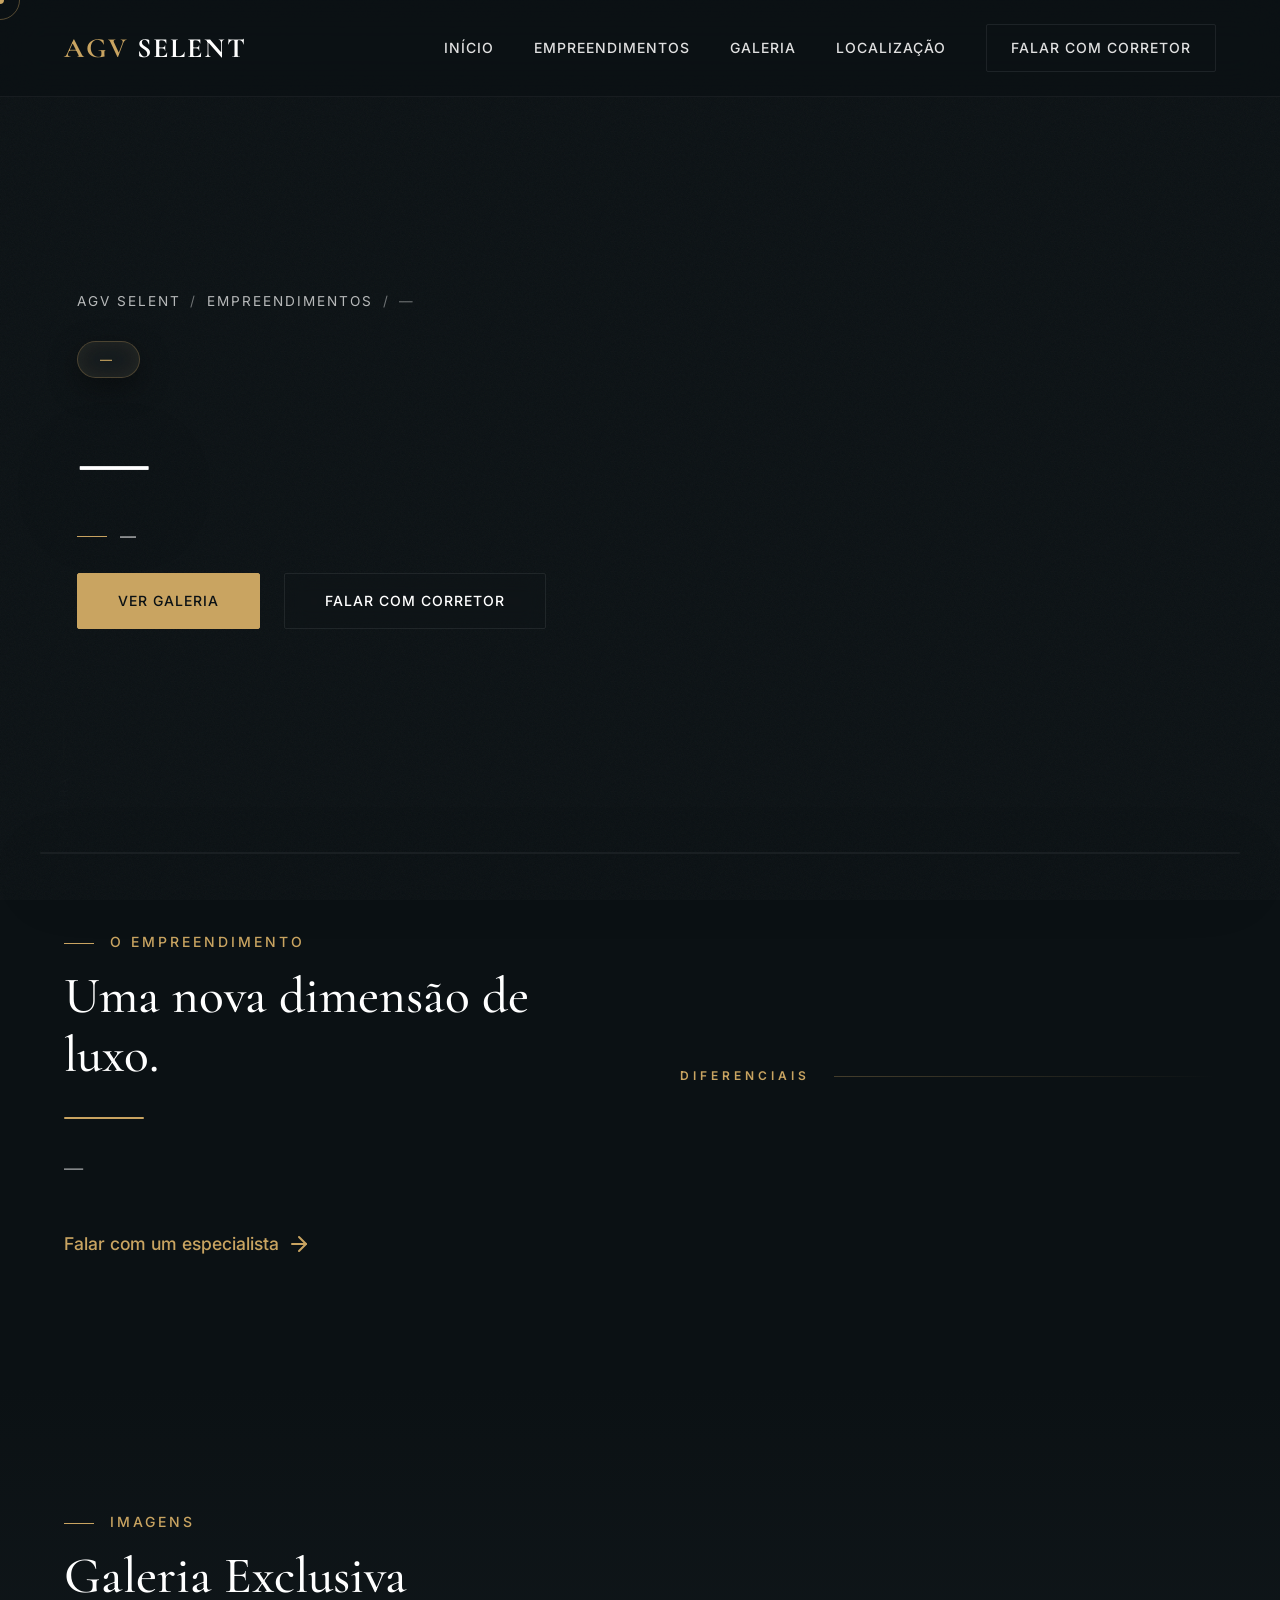
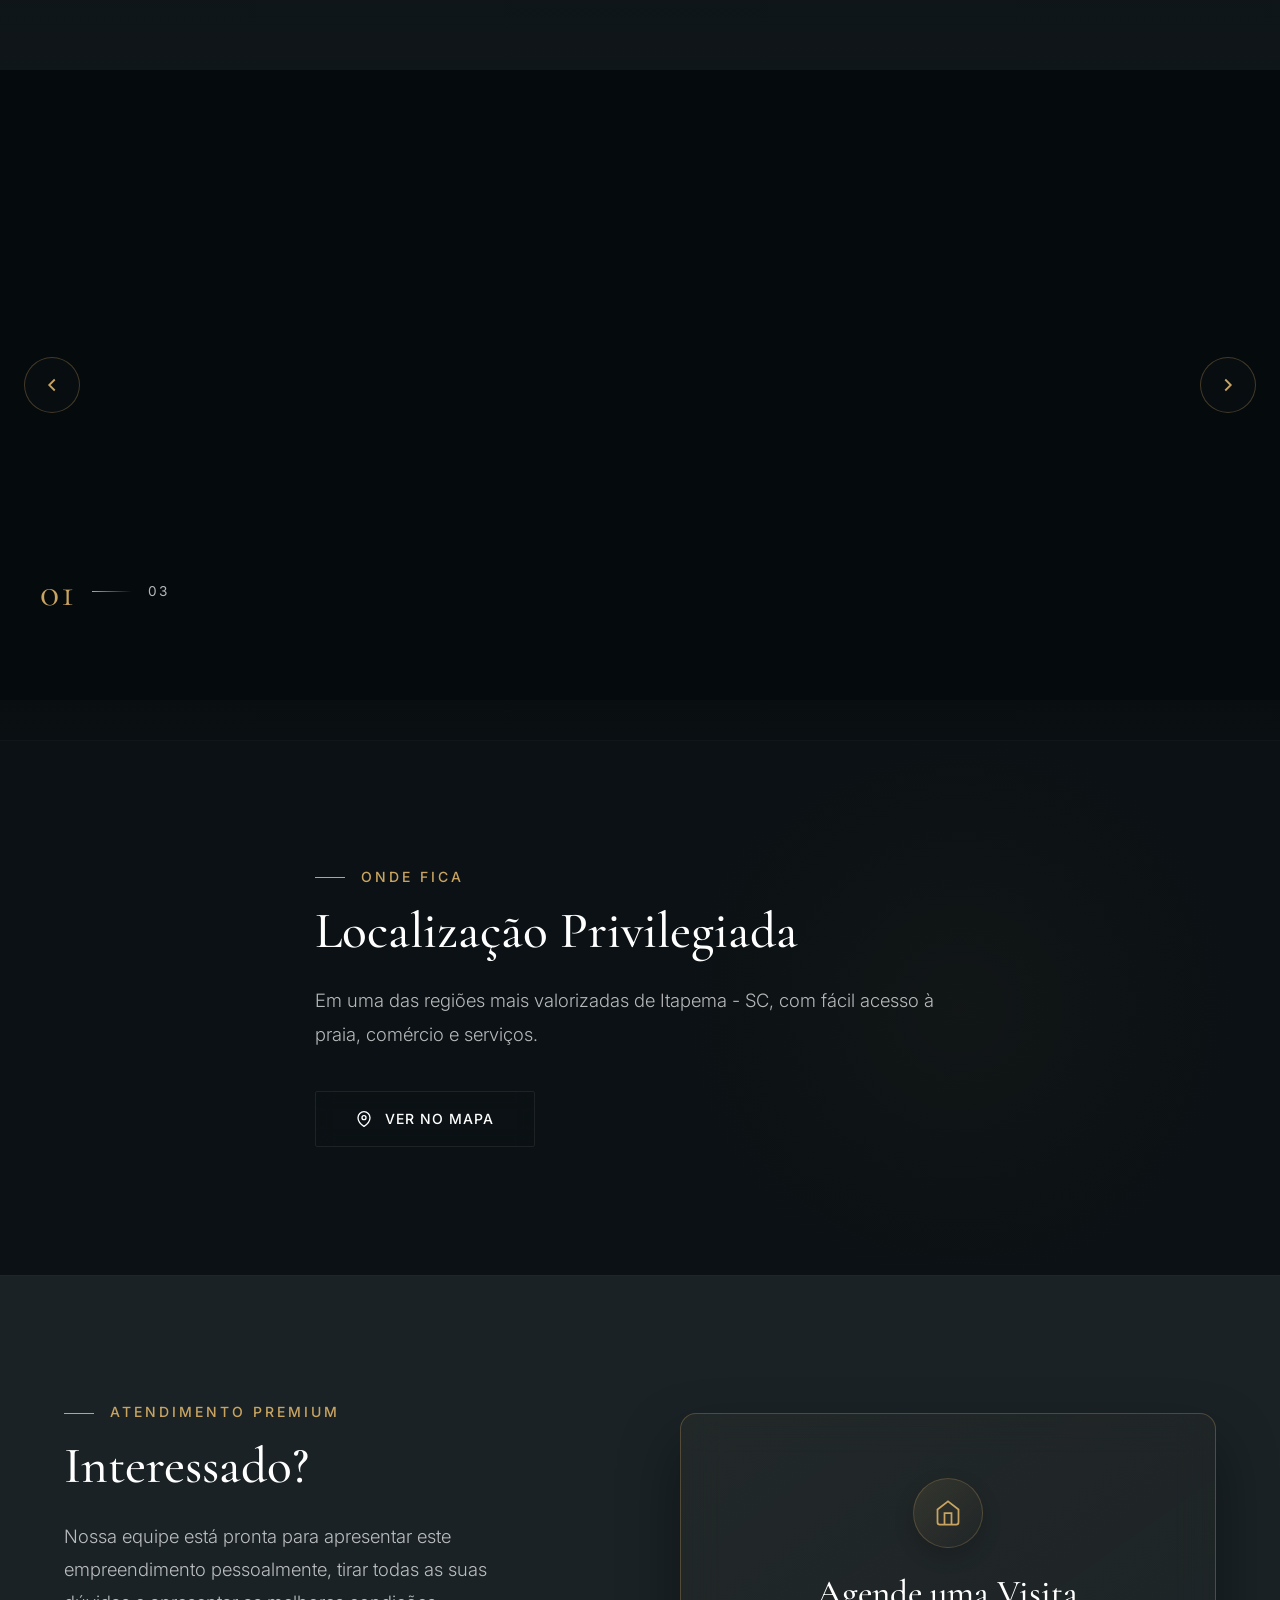
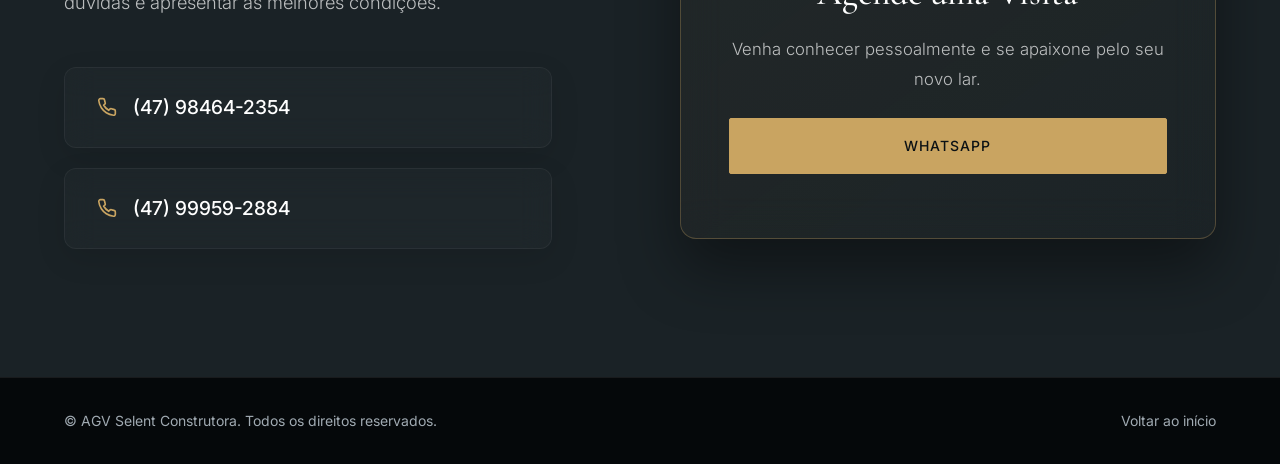
==== commit 672690b8: "v2.0.0" ====
--- a/empreendimento.html
+++ b/empreendimento.html
@@ -10,6 +10,7 @@
   <link rel="preconnect" href="https://fonts.googleapis.com">
   <link rel="preconnect" href="https://fonts.gstatic.com" crossorigin>
   <link href="https://fonts.googleapis.com/css2?family=Cormorant+Garamond:ital,wght@0,400;0,500;0,600;0,700;1,400;1,600&family=Inter:wght@300;400;500;600&display=swap" rel="stylesheet">
+  <link rel="stylesheet" href="https://cdnjs.cloudflare.com/ajax/libs/swiper/11.0.5/swiper-bundle.min.css"/>
   <link rel="stylesheet" href="./style.css">
 </head>
 
@@ -127,30 +128,69 @@
 
     <!-- =============== GALLERY =============== -->
     <section id="galeria" class="emp-gallery">
-      <div class="emp-container emp-gallery-header">
+      <div class="emp-container emp-gallery-header" data-reveal>
         <h4 class="section-subtitle">Imagens</h4>
         <h2 class="emp-section-title">Galeria Exclusiva</h2>
       </div>
-      <div class="gallery-track-container">
-        <div class="gallery-track" id="emp-gallery-track">
-          <!-- populated by JS -->
-        </div>
-      </div>
+
+      <!-- Custom Carousel -->
+      <div class="emp-carousel" id="empCarousel">
+        <!-- Main Stage -->
+        <div class="emp-carousel-stage">
+          <div class="emp-carousel-track" id="empCarouselTrack">
+            <!-- populated by JS -->
+          </div>
+
+          <!-- Slide Counter -->
+          <div class="emp-carousel-counter">
+            <span id="empSlideNum">01</span>
+            <span class="emp-carousel-sep"></span>
+            <span id="empSlideTotal">03</span>
+          </div>
+
+          <!-- Navigation Arrows -->
+          <button class="emp-carousel-btn emp-carousel-prev" id="empCarouselPrev" aria-label="Anterior">
+            <svg width="22" height="22" fill="none" stroke="currentColor" stroke-width="2" viewBox="0 0 24 24">
+              <polyline points="15 18 9 12 15 6"/>
+            </svg>
+          </button>
+          <button class="emp-carousel-btn emp-carousel-next" id="empCarouselNext" aria-label="Próxima">
+            <svg width="22" height="22" fill="none" stroke="currentColor" stroke-width="2" viewBox="0 0 24 24">
+              <polyline points="9 18 15 12 9 6"/>
+            </svg>
+          </button>
+
+          <!-- Dot Indicators -->
+          <div class="emp-carousel-dots" id="empCarouselDots"></div>
+
+          <!-- Expand / Lightbox trigger -->
+          <button class="emp-carousel-expand" id="empExpandBtn" aria-label="Expandir">
+            <svg width="18" height="18" fill="none" stroke="currentColor" stroke-width="2" viewBox="0 0 24 24">
+              <polyline points="15 3 21 3 21 9"/><polyline points="9 21 3 21 3 15"/>
+              <line x1="21" y1="3" x2="14" y2="10"/><line x1="3" y1="21" x2="10" y2="14"/>
+            </svg>
+          </button>
+        </div>
+
+        <!-- Thumbnail Strip -->
+        <div class="emp-carousel-thumbs" id="empCarouselThumbs"></div>
+      </div>
+
       <!-- Lightbox -->
       <div class="emp-lightbox" id="empLightbox">
         <button class="lb-close" id="lbClose">
-          <svg width="28" height="28" fill="none" stroke="white" stroke-width="2" viewBox="0 0 24 24">
+          <svg width="24" height="24" fill="none" stroke="white" stroke-width="2" viewBox="0 0 24 24">
             <line x1="18" y1="6" x2="6" y2="18"/><line x1="6" y1="6" x2="18" y2="18"/>
           </svg>
         </button>
         <button class="lb-nav lb-prev" id="lbPrev">
-          <svg width="28" height="28" fill="none" stroke="white" stroke-width="2" viewBox="0 0 24 24">
+          <svg width="24" height="24" fill="none" stroke="white" stroke-width="2" viewBox="0 0 24 24">
             <polyline points="15 18 9 12 15 6"/>
           </svg>
         </button>
         <img class="lb-img" id="lbImg" src="" alt="">
         <button class="lb-nav lb-next" id="lbNext">
-          <svg width="28" height="28" fill="none" stroke="white" stroke-width="2" viewBox="0 0 24 24">
+          <svg width="24" height="24" fill="none" stroke="white" stroke-width="2" viewBox="0 0 24 24">
             <polyline points="9 18 15 12 9 6"/>
           </svg>
         </button>
@@ -197,7 +237,7 @@
         <div class="emp-contact-cta">
           <div class="emp-cta-card">
             <div class="emp-cta-icon">
-              <svg width="40" height="40" fill="none" stroke="currentColor" stroke-width="1.5" viewBox="0 0 24 24">
+              <svg width="28" height="28" fill="none" stroke="currentColor" stroke-width="1.5" viewBox="0 0 24 24">
                 <path d="M3 9l9-7 9 7v11a2 2 0 0 1-2 2H5a2 2 0 0 1-2-2z"/>
                 <polyline points="9 22 9 12 15 12 15 22"/>
               </svg>
@@ -241,6 +281,7 @@
 
   <script src="https://cdnjs.cloudflare.com/ajax/libs/gsap/3.12.5/gsap.min.js"></script>
   <script src="https://cdnjs.cloudflare.com/ajax/libs/gsap/3.12.5/ScrollTrigger.min.js"></script>
+  <script src="https://cdnjs.cloudflare.com/ajax/libs/swiper/11.0.5/swiper-bundle.min.js"></script>
   <script src="./main.js"></script>
 </body>
 
--- a/style.css
+++ b/style.css
@@ -33,7 +33,18 @@
   scroll-behavior: smooth;
   font-size: 16px;
   overflow-x: hidden;
-}
+  scrollbar-width: none;
+  /* Firefox */
+  -ms-overflow-style: none;
+  /* IE/Edge */
+}
+
+/* Completely Hide Scrollbar for Premium Immersive Experience */
+::-webkit-scrollbar {
+  display: none;
+}
+
+
 
 body {
   font-family: var(--font-sans);
@@ -338,10 +349,11 @@
 .hero {
   position: relative;
   height: 100vh;
-  min-height: 600px;
-  display: flex;
-  align-items: center;
-  padding: 0 5%;
+  min-height: 650px;
+  display: flex;
+  align-items: center;
+  padding: 120px 5% 0;
+  /* added padding to prevent header overlap */
   overflow: hidden;
 }
 
@@ -1262,7 +1274,7 @@
   background: linear-gradient(to right, var(--gold-color), #e0b872, var(--gold-color));
   z-index: 9999;
   pointer-events: none;
-  box-shadow: 0 0 10px rgba(201,164,97,0.6);
+  box-shadow: 0 0 10px rgba(201, 164, 97, 0.6);
   transition: width 0.1s linear;
 }
 
@@ -1275,11 +1287,15 @@
 /* --- HERO --- */
 .emp-hero {
   position: relative;
-  height: 100vh;
-  min-height: 600px;
-  display: flex;
-  align-items: flex-end;
+  min-height: 100vh;
+  /* Use min-height so it spans the screen but can grow if needed */
+  display: flex;
+  align-items: center;
+  /* Center the content vertically between the header and the bottom */
   justify-content: flex-start;
+  padding-top: 120px;
+  padding-bottom: 100px;
+  /* Buffer at the bottom for highlights overlap */
   overflow: hidden;
 }
 
@@ -1299,17 +1315,14 @@
 .emp-hero-overlay {
   position: absolute;
   inset: 0;
-  background: linear-gradient(
-    to right,
-    rgba(11, 17, 20, 0.95) 0%,
-    rgba(11, 17, 20, 0.7) 50%,
-    rgba(11, 17, 20, 0.2) 100%
-  ),
-  linear-gradient(
-    to top,
-    rgba(11, 17, 20, 1) 0%,
-    rgba(11, 17, 20, 0.0) 40%
-  );
+  background: linear-gradient(90deg,
+      rgba(11, 17, 20, 0.98) 0%,
+      rgba(11, 17, 20, 0.8) 35%,
+      rgba(11, 17, 20, 0) 100%),
+    linear-gradient(0deg,
+      rgba(11, 17, 20, 1) 0%,
+      rgba(11, 17, 20, 0) 40%,
+      rgba(11, 17, 20, 0.6) 100%);
   z-index: 1;
 }
 
@@ -1318,109 +1331,174 @@
   inset: 0;
   z-index: 2;
   pointer-events: none;
-  opacity: 0.035;
-  background-image: url("data:image/svg+xml,%3Csvg viewBox='0 0 256 256' xmlns='http://www.w3.org/2000/svg'%3E%3Cfilter id='noise'%3E%3CfeTurbulence type='fractalNoise' baseFrequency='0.9' numOctaves='4' stitchTiles='stitch'/%3E%3C/filter%3E%3Crect width='100%25' height='100%25' filter='url(%23noise)'/%3E%3C/svg%3E");
-  background-size: 128px;
+  opacity: 0.04;
+  background-image: url("data:image/svg+xml,%3Csvg viewBox='0 0 256 256' xmlns='http://www.w3.org/2000/svg'%3E%3Cfilter id='noise'%3E%3CfeTurbulence type='fractalNoise' baseFrequency='0.8' numOctaves='4' stitchTiles='stitch'/%3E%3C/filter%3E%3Crect width='100%25' height='100%25' filter='url(%23noise)'/%3E%3C/svg%3E");
+  background-size: 110px;
 }
 
 .emp-hero-content {
   position: relative;
   z-index: 3;
-  padding: 0 6% 7rem;
-  max-width: 700px;
-  opacity: 0;
-  transform: translateY(40px);
+  padding: 0 6% 0;
+  /* Bottom padding removed because of center alignment */
+  max-width: 850px;
+  width: 100%;
 }
 
 .emp-breadcrumb {
   display: flex;
-  gap: 0.5rem;
-  align-items: center;
-  margin-bottom: 1.5rem;
-  font-size: 0.8rem;
-  letter-spacing: 1px;
-  color: rgba(255,255,255,0.5);
+  gap: 0.6rem;
+  align-items: center;
+  margin-bottom: 1.8rem;
+  font-size: 0.85rem;
+  letter-spacing: 2px;
+  text-transform: uppercase;
+  color: rgba(255, 255, 255, 0.4);
 }
 
 .emp-breadcrumb a {
-  color: rgba(255,255,255,0.5);
+  color: rgba(255, 255, 255, 0.7);
   text-decoration: none;
-  transition: color 0.3s;
-}
-.emp-breadcrumb a:hover { color: var(--gold-color); }
+  transition: all 0.3s ease;
+  position: relative;
+}
+
+.emp-breadcrumb a::after {
+  content: '';
+  position: absolute;
+  bottom: -3px;
+  left: 0;
+  width: 0%;
+  height: 1px;
+  background: var(--gold-color);
+  transition: width 0.3s ease;
+}
+
+.emp-breadcrumb a:hover {
+  color: var(--gold-color);
+}
+
+.emp-breadcrumb a:hover::after {
+  width: 100%;
+}
 
 .emp-badge {
   display: inline-flex;
   align-items: center;
-  gap: 0.5rem;
-  padding: 0.45rem 1.2rem;
-  background: rgba(201, 164, 97, 0.08);
-  backdrop-filter: blur(12px);
-  -webkit-backdrop-filter: blur(12px);
-  border: 1px solid rgba(201, 164, 97, 0.4);
-  box-shadow: 0 0 15px rgba(201, 164, 97, 0.15) inset;
+  gap: 0.75rem;
+  padding: 0.5rem 1.4rem;
+  background: rgba(255, 255, 255, 0.03);
+  backdrop-filter: blur(15px);
+  -webkit-backdrop-filter: blur(15px);
+  border: 1px solid rgba(201, 164, 97, 0.3);
+  box-shadow: 0 10px 30px rgba(0, 0, 0, 0.4), 0 0 20px rgba(201, 164, 97, 0.1) inset;
   color: var(--gold-color);
   text-transform: uppercase;
-  letter-spacing: 3px;
-  font-size: 0.7rem;
+  letter-spacing: 4px;
+  font-size: 0.75rem;
   font-family: var(--font-sans);
-  border-radius: 40px;
-  margin-bottom: 1.5rem;
+  font-weight: 500;
+  border-radius: 50px;
+  margin-bottom: 2rem;
+  position: relative;
+  overflow: hidden;
+}
+
+.emp-badge::before {
+  content: '';
+  position: absolute;
+  top: 0;
+  left: -100%;
+  width: 50%;
+  height: 100%;
+  background: linear-gradient(90deg, transparent, rgba(201, 164, 97, 0.4), transparent);
+  transform: skewX(-20deg);
+  animation: badgeSweep 3s infinite;
+}
+
+@keyframes badgeSweep {
+  0% {
+    left: -100%;
+  }
+
+  30%,
+  100% {
+    left: 200%;
+  }
 }
 
 .emp-title {
   font-family: var(--font-serif);
-  font-size: clamp(3rem, 6vw, 5.5rem);
-  background: linear-gradient(135deg, #ffffff 0%, #e0b872 100%);
+  font-size: clamp(3.5rem, 7vw, 6.5rem);
+  color: var(--text-white);
+  line-height: 1.05;
+  margin-bottom: 1.2rem;
+  filter: drop-shadow(0 20px 40px rgba(0, 0, 0, 0.8));
+  letter-spacing: -1px;
+}
+
+.emp-title span.highlight {
+  background: linear-gradient(135deg, #ffd78a 0%, #aa8033 100%);
   -webkit-background-clip: text;
   background-clip: text;
   -webkit-text-fill-color: transparent;
-  line-height: 1.05;
-  margin-bottom: 1rem;
-  text-shadow: 0 30px 60px rgba(0, 0, 0, 0.8);
 }
 
 .emp-location {
-  font-size: 0.95rem;
-  color: rgba(255,255,255,0.65);
-  letter-spacing: 3px;
+  font-size: 1rem;
+  color: rgba(255, 255, 255, 0.75);
+  letter-spacing: 4px;
   text-transform: uppercase;
   margin-bottom: 1.5rem;
+  display: flex;
+  align-items: center;
+  gap: 0.8rem;
+}
+
+.emp-location::before {
+  content: '';
+  width: 30px;
+  height: 1px;
+  background: var(--gold-color);
 }
 
 .emp-delivery {
   display: inline-flex;
   align-items: center;
-  gap: 0.5rem;
-  color: rgba(255,255,255,0.6);
-  font-size: 0.85rem;
-  margin-bottom: 2.5rem;
+  gap: 0.6rem;
+  color: rgba(255, 255, 255, 0.5);
+  font-family: var(--font-sans);
+  font-size: 0.9rem;
+  font-weight: 400;
+  margin-bottom: 3rem;
+  letter-spacing: 1px;
 }
 
 .emp-hero-actions {
   display: flex;
-  gap: 1rem;
+  gap: 1.5rem;
   flex-wrap: wrap;
 }
 
 /* --- HIGHLIGHTS BAR --- */
 .emp-highlights-bar {
-  background: rgba(11, 17, 20, 0.65);
-  backdrop-filter: blur(25px);
-  -webkit-backdrop-filter: blur(25px);
-  border-top: 1px solid rgba(201,164,97,0.25);
-  border-bottom: 1px solid rgba(201,164,97,0.25);
+  background: rgba(11, 17, 20, 0.6);
+  backdrop-filter: blur(30px);
+  -webkit-backdrop-filter: blur(30px);
+  border: 1px solid rgba(255, 255, 255, 0.06);
+  box-shadow: 0 20px 60px rgba(0, 0, 0, 0.5), 0 0 0 1px rgba(201, 164, 97, 0.05) inset;
   padding: 0;
   overflow: hidden;
   position: relative;
   z-index: 10;
+  max-width: 1200px;
+  margin: -3rem auto 0;
+  border-radius: 16px;
 }
 
 .emp-highlights-inner {
-  max-width: 1400px;
-  margin: 0 auto;
-  display: flex;
-  padding: 0 5%;
+  display: flex;
+  width: 100%;
 }
 
 .highlight-stat {
@@ -1429,17 +1507,37 @@
   align-items: center;
   justify-content: center;
   gap: 0.4rem;
-  padding: 2rem 3rem;
-  border-right: 1px solid rgba(255,255,255,0.06);
+  padding: 1.8rem 1.5rem;
+  border-right: 1px solid rgba(255, 255, 255, 0.06);
   flex: 1;
   text-align: center;
-  transition: background 0.3s;
-}
-.highlight-stat:last-child { border-right: none; }
-.highlight-stat:hover { 
-  background: rgba(201,164,97,0.06); 
-  transform: translateY(-5px);
-  box-shadow: 0 15px 35px rgba(0,0,0,0.3);
+  transition: background-color 0.4s ease, border-color 0.4s ease, box-shadow 0.4s ease;
+  /* changed from 'all' to prevent GSAP conflict */
+  position: relative;
+  overflow: hidden;
+}
+
+.highlight-stat::after {
+  content: '';
+  position: absolute;
+  top: 100%;
+  left: 0;
+  width: 100%;
+  height: 3px;
+  background: var(--gold-color);
+  transition: top 0.4s cubic-bezier(0.16, 1, 0.3, 1);
+}
+
+.highlight-stat:last-child {
+  border-right: none;
+}
+
+.highlight-stat:hover {
+  background: rgba(255, 255, 255, 0.02);
+}
+
+.highlight-stat:hover::after {
+  top: calc(100% - 3px);
 }
 
 .highlight-stat-value {
@@ -1447,18 +1545,21 @@
   font-size: 2.2rem;
   color: var(--gold-color);
   line-height: 1;
+  text-shadow: 0 10px 20px rgba(0, 0, 0, 0.3);
 }
 
 .highlight-stat-label {
+  font-family: var(--font-sans);
   font-size: 0.72rem;
-  letter-spacing: 2px;
+  letter-spacing: 2.5px;
   text-transform: uppercase;
-  color: var(--text-gray);
+  color: rgba(255, 255, 255, 0.55);
+  font-weight: 500;
 }
 
 /* --- DETAILS SECTION --- */
 .emp-details {
-  padding: var(--spacing-xl) 5%;
+  padding: 5rem 5% var(--spacing-xl);
   background: var(--primary-color);
   position: relative;
 }
@@ -1470,186 +1571,396 @@
 
 .emp-details-grid {
   display: grid;
-  grid-template-columns: 1fr 1fr;
-  gap: 6rem;
-  align-items: start;
+  grid-template-columns: 1fr 1.1fr;
+  gap: 8rem;
+  align-items: center;
 }
 
 .emp-section-title {
   font-family: var(--font-serif);
-  font-size: clamp(2rem, 3vw, 3.2rem);
+  font-size: clamp(2.5rem, 4vw, 4.2rem);
   color: var(--text-white);
-  line-height: 1.2;
+  line-height: 1.15;
   margin-bottom: 1.5rem;
 }
 
 .emp-divider {
-  width: 60px;
-  height: 1px;
+  width: 80px;
+  height: 2px;
   background: var(--gold-color);
-  margin: 1.5rem 0 2rem;
-  opacity: 0.6;
+  margin: 2rem 0;
+  border-radius: 2px;
 }
 
 .emp-desc p {
   font-family: var(--font-sans);
-  font-size: 1.15rem;
-  color: rgba(255, 255, 255, 0.85);
-  line-height: 1.9;
-  margin-bottom: 1.5rem;
+  font-size: 1.2rem;
+  color: rgba(255, 255, 255, 0.7);
+  line-height: 1.8;
+  margin-bottom: 1.8rem;
+  font-weight: 300;
 }
 
 .emp-link-arrow {
   margin-top: 1rem;
+  font-size: 1.1rem;
 }
 
 .emp-features-title {
   font-family: var(--font-sans);
-  font-size: 0.7rem;
-  letter-spacing: 3px;
+  font-size: 0.75rem;
+  letter-spacing: 4px;
   text-transform: uppercase;
   color: var(--gold-color);
-  margin-bottom: 2rem;
-  display: flex;
-  align-items: center;
-  gap: 1rem;
-}
+  margin-bottom: 2.5rem;
+  display: flex;
+  align-items: center;
+  gap: 1.5rem;
+  font-weight: 600;
+}
+
 .emp-features-title::after {
   content: '';
   flex: 1;
   height: 1px;
-  background: rgba(201,164,97,0.25);
+  background: linear-gradient(to right, rgba(201, 164, 97, 0.3), transparent);
 }
 
 .features-grid {
   display: grid;
   grid-template-columns: repeat(2, 1fr);
-  gap: 1.25rem;
+  gap: 1.5rem;
 }
 
 .feature-item {
-  background: rgba(255, 255, 255, 0.02);
-  backdrop-filter: blur(10px);
-  -webkit-backdrop-filter: blur(10px);
-  border: 1px solid rgba(201, 164, 97, 0.15);
-  padding: 1.75rem 1.5rem;
-  border-radius: 8px;
-  display: flex;
-  flex-direction: column;
-  gap: 0.75rem;
-  transition: all 0.5s cubic-bezier(0.16, 1, 0.3, 1);
+  background: linear-gradient(145deg, rgba(255, 255, 255, 0.03) 0%, rgba(255, 255, 255, 0.01) 100%);
+  backdrop-filter: blur(15px);
+  -webkit-backdrop-filter: blur(15px);
+  border: 1px solid rgba(255, 255, 255, 0.06);
+  padding: 1.5rem 1.5rem;
+  border-radius: 12px;
+  display: flex;
+  flex-direction: row;
+  align-items: center;
+  gap: 1rem;
+  transition: background 0.5s ease, box-shadow 0.5s ease, border-color 0.5s ease;
+  /* changed from 'all' */
   position: relative;
   overflow: hidden;
-  box-shadow: 0 4px 20px rgba(0,0,0,0.2);
+  box-shadow: 0 8px 24px rgba(0, 0, 0, 0.15);
 }
 
 .feature-item::before {
   content: '';
   position: absolute;
-  bottom: 0;
-  left: 0;
-  width: 100%;
-  height: 2px;
-  background: linear-gradient(90deg, transparent, var(--gold-color), transparent);
-  transform: scaleX(0);
-  transform-origin: center;
-  transition: transform 0.5s cubic-bezier(0.16, 1, 0.3, 1);
+  inset: 0;
+  border-radius: 12px;
+  padding: 1.5px;
+  background: linear-gradient(135deg, rgba(201, 164, 97, 0.8) 0%, transparent 50%, rgba(201, 164, 97, 0.3) 100%);
+  -webkit-mask: linear-gradient(#fff 0 0) content-box, linear-gradient(#fff 0 0);
+  mask: linear-gradient(#fff 0 0) content-box, linear-gradient(#fff 0 0);
+  -webkit-mask-composite: xor;
+  mask-composite: exclude;
+  opacity: 0;
+  transition: opacity 0.5s ease;
 }
 
 .feature-item:hover {
-  border-color: rgba(201, 164, 97, 0.5);
-  background: rgba(201, 164, 97, 0.08);
-  transform: translateY(-8px);
-  box-shadow: 0 20px 40px rgba(0,0,0,0.4), 0 0 20px rgba(201,164,97,0.15) inset;
+  transform: translateY(-8px) scale(1.02);
+  box-shadow: 0 25px 50px rgba(0, 0, 0, 0.5), 0 0 30px rgba(201, 164, 97, 0.1) inset;
+  background: linear-gradient(145deg, rgba(201, 164, 97, 0.06) 0%, rgba(201, 164, 97, 0.02) 100%);
 }
 
 .feature-item:hover::before {
-  transform: scaleX(1);
+  opacity: 1;
 }
 
 .feature-icon {
-  font-size: 2.2rem;
-  line-height: 1;
-  filter: drop-shadow(0 0 12px rgba(201, 164, 97, 0.5));
-  margin-bottom: 0.5rem;
+  width: 1.6rem;
+  height: 1.6rem;
+  min-width: 1.6rem;
+  display: flex;
+  align-items: center;
+  justify-content: center;
+  filter: drop-shadow(0 3px 10px rgba(201, 164, 97, 0.35));
+  color: var(--gold-color);
+  transition: transform 0.4s ease;
+}
+
+.feature-item:hover .feature-icon {
+  transform: scale(1.1) rotate(5deg);
 }
 
 .feature-text {
   font-family: var(--font-sans);
-  font-size: 1rem;
-  font-weight: 500;
-  color: var(--text-white);
-}
-
-/* --- GALLERY --- */
+  font-size: 0.95rem;
+  font-weight: 400;
+  color: rgba(255, 255, 255, 0.85);
+  line-height: 1.4;
+}
+
+/* --- GALLERY & CAROUSEL --- */
 .emp-gallery {
-  padding: 6rem 0 5rem;
-  background: var(--secondary-color);
+  padding: 8rem 0 0;
+  background: linear-gradient(to bottom, var(--primary-color) 0%, var(--secondary-color) 100%);
   overflow: hidden;
 }
 
 .emp-gallery-header {
   padding: 0 5%;
-  margin-bottom: 3rem;
-}
-
-.gallery-track-container {
+  margin-bottom: 4rem;
+}
+
+/* ── Carousel Shell ── */
+.emp-carousel {
+  position: relative;
   width: 100%;
-  overflow-x: auto;
-  scrollbar-width: none;
-  padding: 1rem 5% 3rem;
-  cursor: grab;
-}
-.gallery-track-container:active { cursor: grabbing; }
-.gallery-track-container::-webkit-scrollbar { display: none; }
-
-.gallery-track {
-  display: flex;
-  gap: 1.5rem;
-  width: max-content;
-}
-
-.gallery-item {
-  width: 380px;
-  height: 480px;
-  border-radius: 12px;
-  box-shadow: 0 10px 30px rgba(0,0,0,0.4);
+}
+
+/* ── Stage (main slide area) ── */
+.emp-carousel-stage {
+  position: relative;
+  width: 100%;
+  height: 70vh;
+  min-height: 420px;
+  max-height: 780px;
   overflow: hidden;
-  position: relative;
-  cursor: pointer;
-  flex-shrink: 0;
-}
-
-.gallery-item::after {
-  content: '';
-  position: absolute;
-  inset: 0;
-  background: linear-gradient(to top, rgba(11,17,20,0.95), transparent 60%);
-  opacity: 0;
-  transition: opacity 0.5s ease;
-}
-
-.gallery-item:hover::after {
-  opacity: 1;
-}
-
-.gallery-item img {
+  background: #050a0d;
+}
+
+.emp-carousel-track {
+  display: flex;
+  height: 100%;
+  width: 100%;
+  will-change: transform;
+  transition: transform 0.85s cubic-bezier(0.77, 0, 0.175, 1);
+}
+
+.emp-carousel-slide {
+  position: relative;
+  flex: 0 0 100%;
+  width: 100%;
+  height: 100%;
+  overflow: hidden;
+  cursor: zoom-in;
+}
+
+.emp-carousel-slide img {
   width: 100%;
   height: 100%;
   object-fit: cover;
-  transition: transform 1s cubic-bezier(0.16, 1, 0.3, 1);
   display: block;
-}
-
-.gallery-item:hover img {
-  transform: scale(1.08);
+  transition: transform 8s linear;
+  transform: scale(1.07);
+}
+
+.emp-carousel-slide.is-active img {
+  transform: scale(1);
+}
+
+/* Gradient overlay on slide */
+.emp-carousel-slide::after {
+  content: '';
+  position: absolute;
+  inset: 0;
+  background:
+    linear-gradient(to top, rgba(5, 10, 13, 0.7) 0%, transparent 40%),
+    linear-gradient(to right, rgba(5, 10, 13, 0.3) 0%, transparent 60%);
+  pointer-events: none;
+}
+
+/* ── Slide Counter ── */
+.emp-carousel-counter {
+  position: absolute;
+  bottom: 5.5rem;
+  left: 2.5rem;
+  display: flex;
+  align-items: center;
+  gap: 1rem;
+  z-index: 10;
+  font-family: var(--font-sans);
+  color: rgba(255, 255, 255, 0.7);
+  font-size: 0.85rem;
+  letter-spacing: 2px;
+}
+
+#empSlideNum {
+  font-family: var(--font-serif);
+  font-size: 2.5rem;
+  color: var(--gold-color);
+  line-height: 1;
+}
+
+.emp-carousel-sep {
+  width: 40px;
+  height: 1px;
+  background: linear-gradient(to right, var(--gold-color), transparent);
+}
+
+/* ── Navigation Arrows ── */
+.emp-carousel-btn {
+  position: absolute;
+  top: 50%;
+  transform: translateY(-50%);
+  z-index: 10;
+  width: 56px;
+  height: 56px;
+  border-radius: 50%;
+  background: rgba(11, 17, 20, 0.55);
+  backdrop-filter: blur(16px);
+  -webkit-backdrop-filter: blur(16px);
+  border: 1px solid rgba(201, 164, 97, 0.3);
+  color: var(--gold-color);
+  display: flex;
+  align-items: center;
+  justify-content: center;
+  cursor: pointer;
+  transition: background 0.3s, border-color 0.3s, box-shadow 0.3s, transform 0.3s;
+}
+
+.emp-carousel-btn:hover {
+  background: rgba(201, 164, 97, 0.15);
+  border-color: rgba(201, 164, 97, 0.7);
+  box-shadow: 0 0 25px rgba(201, 164, 97, 0.3);
+  transform: translateY(-50%) scale(1.08);
+}
+
+.emp-carousel-prev {
+  left: 1.5rem;
+}
+
+.emp-carousel-next {
+  right: 1.5rem;
+}
+
+/* ── Dot Indicators ── */
+.emp-carousel-dots {
+  position: absolute;
+  bottom: 1.8rem;
+  left: 50%;
+  transform: translateX(-50%);
+  display: flex;
+  gap: 0.6rem;
+  z-index: 10;
+}
+
+.emp-carousel-dot {
+  width: 6px;
+  height: 6px;
+  border-radius: 50%;
+  background: rgba(255, 255, 255, 0.3);
+  border: none;
+  cursor: pointer;
+  transition: background 0.4s, width 0.4s cubic-bezier(0.16, 1, 0.3, 1), border-radius 0.4s;
+  padding: 0;
+}
+
+.emp-carousel-dot.is-active {
+  width: 28px;
+  border-radius: 4px;
+  background: var(--gold-color);
+  box-shadow: 0 0 12px rgba(201, 164, 97, 0.6);
+}
+
+/* ── Expand Button ── */
+.emp-carousel-expand {
+  position: absolute;
+  top: 1.5rem;
+  right: 1.5rem;
+  z-index: 10;
+  width: 42px;
+  height: 42px;
+  border-radius: 10px;
+  background: rgba(11, 17, 20, 0.55);
+  backdrop-filter: blur(12px);
+  -webkit-backdrop-filter: blur(12px);
+  border: 1px solid rgba(255, 255, 255, 0.12);
+  color: rgba(255, 255, 255, 0.7);
+  display: flex;
+  align-items: center;
+  justify-content: center;
+  cursor: pointer;
+  transition: background 0.3s, color 0.3s, border-color 0.3s;
+  opacity: 0;
+}
+
+.emp-carousel-stage:hover .emp-carousel-expand {
+  opacity: 1;
+}
+
+.emp-carousel-expand:hover {
+  background: rgba(201, 164, 97, 0.15);
+  border-color: rgba(201, 164, 97, 0.5);
+  color: var(--gold-color);
+}
+
+/* ── Thumbnail Strip ── */
+.emp-carousel-thumbs {
+  display: flex;
+  gap: 0.75rem;
+  padding: 1.25rem 3%;
+  background: rgba(5, 10, 13, 0.8);
+  overflow-x: auto;
+  scrollbar-width: none;
+}
+
+.emp-carousel-thumbs::-webkit-scrollbar {
+  display: none;
+}
+
+.emp-carousel-thumb {
+  flex: 0 0 120px;
+  height: 78px;
+  border-radius: 8px;
+  overflow: hidden;
+  cursor: pointer;
+  border: 2px solid transparent;
+  transition: border-color 0.35s, transform 0.35s, opacity 0.35s;
+  opacity: 0.5;
+}
+
+.emp-carousel-thumb img {
+  width: 100%;
+  height: 100%;
+  object-fit: cover;
+  display: block;
+  transition: transform 0.5s;
+}
+
+.emp-carousel-thumb:hover {
+  opacity: 0.8;
+  transform: scale(1.03);
+}
+
+.emp-carousel-thumb:hover img {
+  transform: scale(1.07);
+}
+
+.emp-carousel-thumb.is-active {
+  border-color: var(--gold-color);
+  opacity: 1;
+  box-shadow: 0 0 16px rgba(201, 164, 97, 0.4);
+}
+
+/* Legacy gallery-item kept for consistency */
+.gallery-item {
+  width: 420px;
+  height: 550px;
+  border-radius: 16px;
+  box-shadow: 0 20px 50px rgba(0, 0, 0, 0.5);
+  overflow: hidden;
+  position: relative;
+  cursor: pointer;
+  flex-shrink: 0;
+  border: 1px solid rgba(255, 255, 255, 0.05);
+  transition: transform 0.5s cubic-bezier(0.16, 1, 0.3, 1), box-shadow 0.5s ease;
 }
 
 /* Lightbox */
 .emp-lightbox {
   position: fixed;
   inset: 0;
-  background: rgba(5,8,10,0.97);
+  background: rgba(5, 8, 10, 0.97);
   z-index: 1000;
   display: flex;
   align-items: center;
@@ -1675,10 +1986,10 @@
   position: absolute;
   top: 1.5rem;
   right: 1.5rem;
-  background: rgba(255,255,255,0.05);
+  background: rgba(255, 255, 255, 0.05);
   backdrop-filter: blur(15px);
   -webkit-backdrop-filter: blur(15px);
-  border: 1px solid rgba(255,255,255,0.2);
+  border: 1px solid rgba(255, 255, 255, 0.2);
   border-radius: 50%;
   width: 52px;
   height: 52px;
@@ -1688,10 +1999,11 @@
   cursor: pointer;
   transition: all 0.3s ease;
 }
-.lb-close:hover { 
-  background: rgba(201,164,97,0.2); 
+
+.lb-close:hover {
+  background: rgba(201, 164, 97, 0.2);
   border-color: var(--gold-color);
-  box-shadow: 0 0 20px rgba(201,164,97,0.3);
+  box-shadow: 0 0 20px rgba(201, 164, 97, 0.3);
   transform: scale(1.1);
 }
 
@@ -1699,10 +2011,10 @@
   position: absolute;
   top: 50%;
   transform: translateY(-50%);
-  background: rgba(255,255,255,0.05);
+  background: rgba(255, 255, 255, 0.05);
   backdrop-filter: blur(15px);
   -webkit-backdrop-filter: blur(15px);
-  border: 1px solid rgba(255,255,255,0.2);
+  border: 1px solid rgba(255, 255, 255, 0.2);
   border-radius: 50%;
   width: 56px;
   height: 56px;
@@ -1712,144 +2024,227 @@
   cursor: pointer;
   transition: all 0.3s ease;
 }
-.lb-nav:hover { 
-  background: rgba(201,164,97,0.2); 
+
+.lb-nav:hover {
+  background: rgba(201, 164, 97, 0.2);
   border-color: var(--gold-color);
-  box-shadow: 0 0 20px rgba(201,164,97,0.3);
+  box-shadow: 0 0 20px rgba(201, 164, 97, 0.3);
   transform: translateY(-50%) scale(1.1);
 }
-.lb-prev { left: 2rem; }
-.lb-next { right: 2rem; }
+
+.lb-prev {
+  left: 2rem;
+}
+
+.lb-next {
+  right: 2rem;
+}
 
 /* --- LOCATION SECTION --- */
 .emp-location-section {
-  padding: 6rem 5%;
+  padding: 8rem 5%;
   background: var(--primary-color);
-  border-top: 1px solid rgba(255,255,255,0.04);
+  border-top: 1px solid rgba(255, 255, 255, 0.02);
+  position: relative;
+}
+
+.emp-location-section::before {
+  content: '';
+  position: absolute;
+  top: 0;
+  right: 0;
+  width: 50vw;
+  height: 100%;
+  background: radial-gradient(circle at center, rgba(201, 164, 97, 0.03) 0%, transparent 70%);
+  pointer-events: none;
 }
 
 .emp-location-header {
-  max-width: 600px;
+  max-width: 650px;
+  position: relative;
+  z-index: 2;
 }
 
 .emp-location-header .btn {
   display: inline-flex;
   align-items: center;
-  gap: 0.5rem;
-  margin-top: 2rem;
+  gap: 0.8rem;
+  margin-top: 2.5rem;
 }
 
 .emp-location-desc {
-  font-size: 1.1rem;
-  color: var(--text-gray);
+  font-size: 1.15rem;
+  color: rgba(255, 255, 255, 0.7);
   line-height: 1.8;
-  margin-top: 1rem;
+  margin-top: 1.5rem;
+  font-weight: 300;
 }
 
 /* --- CONTACT SECTION --- */
 .emp-contact {
   padding: var(--spacing-xl) 5%;
   background: var(--secondary-color);
-  border-top: 1px solid rgba(255,255,255,0.04);
+  border-top: 1px solid rgba(255, 255, 255, 0.02);
 }
 
 .emp-contact-inner {
   display: grid;
-  grid-template-columns: 1fr 1fr;
-  gap: 6rem;
+  grid-template-columns: 1fr 1.1fr;
+  gap: 8rem;
   align-items: center;
 }
 
 .emp-contact-desc {
-  color: var(--text-gray);
-  font-size: 1.1rem;
+  color: rgba(255, 255, 255, 0.7);
+  font-size: 1.15rem;
   line-height: 1.8;
-  margin: 1.5rem 0 2.5rem;
+  margin: 1.5rem 0 3rem;
+  font-weight: 300;
 }
 
 .emp-phones {
   display: flex;
   flex-direction: column;
+  gap: 1.25rem;
+}
+
+.emp-phone-link {
+  display: flex;
+  align-items: center;
   gap: 1rem;
-}
-
-.emp-phone-link {
-  display: flex;
-  align-items: center;
-  gap: 0.85rem;
   color: var(--text-white);
   text-decoration: none;
-  font-size: 1.15rem;
+  font-size: 1.2rem;
   font-weight: 500;
-  padding: 1.2rem 1.8rem;
+  padding: 1.5rem 2rem;
   background: rgba(255, 255, 255, 0.02);
-  backdrop-filter: blur(10px);
-  -webkit-backdrop-filter: blur(10px);
-  border: 1px solid rgba(255,255,255,0.1);
-  border-radius: 8px;
-  box-shadow: 0 4px 15px rgba(0,0,0,0.15);
-  transition: all 0.4s cubic-bezier(0.16, 1, 0.3, 1);
-}
-.emp-phone-link svg { color: var(--gold-color); flex-shrink: 0; transition: transform 0.4s; }
-.emp-phone-link:hover {
-  border-color: rgba(201, 164, 97, 0.6);
-  background: rgba(201,164,97,0.08);
-  transform: translateX(8px);
-  box-shadow: 0 15px 30px rgba(0,0,0,0.3), 0 0 15px rgba(201,164,97,0.15) inset;
-}
-.emp-phone-link:hover svg { transform: scale(1.2) rotate(-5deg); filter: drop-shadow(0 0 8px rgba(201,164,97,0.5)); }
-
-.emp-cta-card {
-  background: rgba(201, 164, 97, 0.04);
   backdrop-filter: blur(15px);
   -webkit-backdrop-filter: blur(15px);
-  border: 1px solid rgba(201, 164, 97, 0.25);
+  border: 1px solid rgba(255, 255, 255, 0.05);
   border-radius: 12px;
-  padding: 3rem;
+  box-shadow: 0 10px 30px rgba(0, 0, 0, 0.1);
+  transition: background 0.4s ease, border-color 0.4s ease, box-shadow 0.4s ease;
+  position: relative;
+  overflow: hidden;
+}
+
+.emp-phone-link::before {
+  content: '';
+  position: absolute;
+  top: 0;
+  left: 0;
+  width: 4px;
+  height: 100%;
+  background: var(--gold-color);
+  transform: scaleY(0);
+  transition: transform 0.4s ease;
+  transform-origin: bottom;
+}
+
+.emp-phone-link svg {
+  color: var(--gold-color);
+  flex-shrink: 0;
+  transition: transform 0.4s;
+}
+
+.emp-phone-link:hover {
+  border-color: rgba(201, 164, 97, 0.4);
+  background: rgba(201, 164, 97, 0.05);
+  transform: translateX(10px);
+  box-shadow: 0 20px 40px rgba(0, 0, 0, 0.3), 0 0 20px rgba(201, 164, 97, 0.1) inset;
+}
+
+.emp-phone-link:hover::before {
+  transform: scaleY(1);
+}
+
+.emp-phone-link:hover svg {
+  transform: scale(1.2) rotate(-10deg);
+  filter: drop-shadow(0 0 10px rgba(201, 164, 97, 0.5));
+}
+
+.emp-cta-card {
+  background: linear-gradient(145deg, rgba(201, 164, 97, 0.05) 0%, rgba(201, 164, 97, 0.01) 100%);
+  backdrop-filter: blur(20px);
+  -webkit-backdrop-filter: blur(20px);
+  border: 1px solid rgba(201, 164, 97, 0.3);
+  border-radius: 16px;
+  padding: 4rem 3rem;
   text-align: center;
-  transition: all 0.4s cubic-bezier(0.16, 1, 0.3, 1);
-  box-shadow: 0 20px 50px rgba(0,0,0,0.3);
+  transition: background 0.5s ease, border-color 0.5s ease, box-shadow 0.5s ease;
+  box-shadow: 0 30px 60px rgba(0, 0, 0, 0.4);
   position: relative;
   overflow: hidden;
 }
+
+.emp-cta-card::after {
+  content: '';
+  position: absolute;
+  inset: 0;
+  background: radial-gradient(circle at center, rgba(201, 164, 97, 0.8) 0%, transparent 60%);
+  opacity: 0;
+  transition: opacity 0.5s ease;
+  mix-blend-mode: color-dodge;
+  pointer-events: none;
+}
+
 .emp-cta-card::before {
   content: '';
   position: absolute;
-  top: 0; left: -100%;
-  width: 50%; height: 100%;
-  background: linear-gradient(90deg, transparent, rgba(255,255,255,0.06), transparent);
+  top: 0;
+  left: -100%;
+  width: 50%;
+  height: 100%;
+  background: linear-gradient(90deg, transparent, rgba(255, 255, 255, 0.08), transparent);
   transform: skewX(-20deg);
   transition: left 0.7s;
 }
-.emp-cta-card:hover { 
-  border-color: rgba(201,164,97,0.7); 
-  transform: translateY(-5px);
-  box-shadow: 0 30px 60px rgba(0,0,0,0.5), 0 0 30px rgba(201,164,97,0.15) inset;
-}
-.emp-cta-card:hover::before { left: 150%; }
+
+.emp-cta-card:hover {
+  border-color: rgba(201, 164, 97, 0.8);
+  transform: translateY(-10px);
+  box-shadow: 0 40px 80px rgba(0, 0, 0, 0.6), 0 0 40px rgba(201, 164, 97, 0.2) inset;
+}
+
+.emp-cta-card:hover::after {
+  opacity: 0.15;
+}
+
+.emp-cta-card:hover::before {
+  left: 150%;
+}
 
 .emp-cta-icon {
-  width: 80px;
-  height: 80px;
-  background: rgba(201,164,97,0.1);
-  border: 1px solid rgba(201,164,97,0.2);
+  width: 70px;
+  height: 70px;
+  background: linear-gradient(135deg, rgba(201, 164, 97, 0.12) 0%, transparent 100%);
+  border: 1px solid rgba(201, 164, 97, 0.25);
   border-radius: 50%;
   display: flex;
   align-items: center;
   justify-content: center;
   margin: 0 auto 1.5rem;
   color: var(--gold-color);
+  box-shadow: 0 8px 20px rgba(0, 0, 0, 0.2);
+  transition: transform 0.4s ease;
+}
+
+.emp-cta-card:hover .emp-cta-icon {
+  transform: scale(1.1) rotate(5deg);
+  box-shadow: 0 15px 30px rgba(201, 164, 97, 0.3);
 }
 
 .emp-cta-card h3 {
-  font-size: 1.8rem;
-  margin-bottom: 1rem;
+  font-family: var(--font-serif);
+  font-size: 2.2rem;
+  margin-bottom: 1.2rem;
 }
 
 .emp-cta-card p {
-  color: var(--text-gray);
-  line-height: 1.7;
-  font-size: 1rem;
+  color: rgba(255, 255, 255, 0.7);
+  line-height: 1.8;
+  font-size: 1.05rem;
+  font-weight: 300;
 }
 
 /* --- FLOATING CTA --- */
@@ -1860,8 +2255,8 @@
   z-index: 200;
   opacity: 0;
   pointer-events: none;
-  transform: translateY(20px);
-  transition: opacity 0.4s ease, transform 0.4s ease;
+  transform: translateY(30px);
+  transition: opacity 0.5s ease, transform 0.5s cubic-bezier(0.16, 1, 0.3, 1);
 }
 
 .floating-cta.visible {
@@ -1873,7 +2268,7 @@
 .btn-float {
   padding: 1rem 2rem;
   border-radius: 50px;
-  box-shadow: 0 10px 30px rgba(0,0,0,0.4), 0 0 20px rgba(201,164,97,0.3);
+  box-shadow: 0 10px 30px rgba(0, 0, 0, 0.4), 0 0 20px rgba(201, 164, 97, 0.3);
   display: flex;
   align-items: center;
   gap: 0.7rem;
@@ -1882,47 +2277,138 @@
 }
 
 @keyframes floatPulse {
-  0% { box-shadow: 0 10px 30px rgba(0,0,0,0.4), 0 0 0 0 rgba(201,164,97,0.4); }
-  70% { box-shadow: 0 10px 30px rgba(0,0,0,0.4), 0 0 0 15px rgba(201,164,97,0); }
-  100% { box-shadow: 0 10px 30px rgba(0,0,0,0.4), 0 0 0 0 rgba(201,164,97,0); }
+  0% {
+    box-shadow: 0 10px 30px rgba(0, 0, 0, 0.4), 0 0 0 0 rgba(201, 164, 97, 0.4);
+  }
+
+  70% {
+    box-shadow: 0 10px 30px rgba(0, 0, 0, 0.4), 0 0 0 15px rgba(201, 164, 97, 0);
+  }
+
+  100% {
+    box-shadow: 0 10px 30px rgba(0, 0, 0, 0.4), 0 0 0 0 rgba(201, 164, 97, 0);
+  }
 }
 
 /* --- RESPONSIVE --- */
 @media (max-width: 1024px) {
+
   .emp-details-grid,
   .emp-contact-inner {
     grid-template-columns: 1fr;
     gap: 3rem;
   }
+
   .emp-highlights-inner {
     flex-wrap: wrap;
   }
+
   .highlight-stat {
     flex: 1 1 50%;
-    border-bottom: 1px solid rgba(255,255,255,0.06);
+    border-bottom: 1px solid rgba(255, 255, 255, 0.06);
+    padding: 1.5rem 1rem;
+  }
+
+  .emp-carousel-stage {
+    height: 55vh;
+  }
+
+  .emp-carousel-btn {
+    width: 46px;
+    height: 46px;
   }
 }
 
 @media (max-width: 768px) {
-  .emp-title { font-size: clamp(2.2rem, 7vw, 3rem); }
-  .emp-hero { align-items: flex-end; }
-  .emp-hero-content { padding: 0 5% 5rem; max-width: 100%; }
+  .emp-title {
+    font-size: clamp(2.2rem, 7vw, 3rem);
+  }
+
+  .emp-hero {
+    align-items: flex-end;
+  }
+
+  .emp-hero-content {
+    padding: 0 5% 5rem;
+    max-width: 100%;
+  }
+
   .emp-hero-overlay {
-    background: linear-gradient(
-      to top,
-      rgba(11, 17, 20, 1) 0%,
-      rgba(11, 17, 20, 0.8) 50%,
-      rgba(11, 17, 20, 0.4) 100%
-    );
-  }
-  .features-grid { grid-template-columns: 1fr; }
-  .gallery-item { width: 280px; height: 360px; }
-  .emp-hero-actions { flex-direction: column; }
-  .emp-hero-actions .btn { width: 100%; text-align: center; justify-content: center; }
-  .lb-prev { left: 0.5rem; }
-  .lb-next { right: 0.5rem; }
-  .highlight-stat { flex: 1 1 100%; }
-  .btn-float span { display: none; }
-  .btn-float { padding: 1rem; border-radius: 50%; }
-}
-
+    background: linear-gradient(to top,
+        rgba(11, 17, 20, 1) 0%,
+        rgba(11, 17, 20, 0.8) 50%,
+        rgba(11, 17, 20, 0.4) 100%);
+  }
+
+  .features-grid {
+    grid-template-columns: 1fr;
+  }
+
+  .gallery-item {
+    width: 280px;
+    height: 360px;
+  }
+
+  .emp-hero-actions {
+    flex-direction: column;
+  }
+
+  .emp-hero-actions .btn {
+    width: 100%;
+    text-align: center;
+    justify-content: center;
+  }
+
+  .lb-prev {
+    left: 0.5rem;
+  }
+
+  .lb-next {
+    right: 0.5rem;
+  }
+
+  .highlight-stat {
+    flex: 1 1 100%;
+  }
+
+  .emp-carousel-stage {
+    height: 46vw;
+    min-height: 260px;
+  }
+
+  .emp-carousel-btn {
+    width: 38px;
+    height: 38px;
+  }
+
+  .emp-carousel-prev {
+    left: 0.6rem;
+  }
+
+  .emp-carousel-next {
+    right: 0.6rem;
+  }
+
+  .emp-carousel-counter {
+    bottom: 4.5rem;
+    left: 1rem;
+  }
+
+  #empSlideNum {
+    font-size: 1.8rem;
+  }
+
+  .emp-carousel-thumb {
+    flex: 0 0 80px;
+    height: 54px;
+  }
+
+  .btn-float span {
+    display: none;
+  }
+
+  .btn-float {
+    padding: 1rem;
+    border-radius: 50%;
+  }
+}
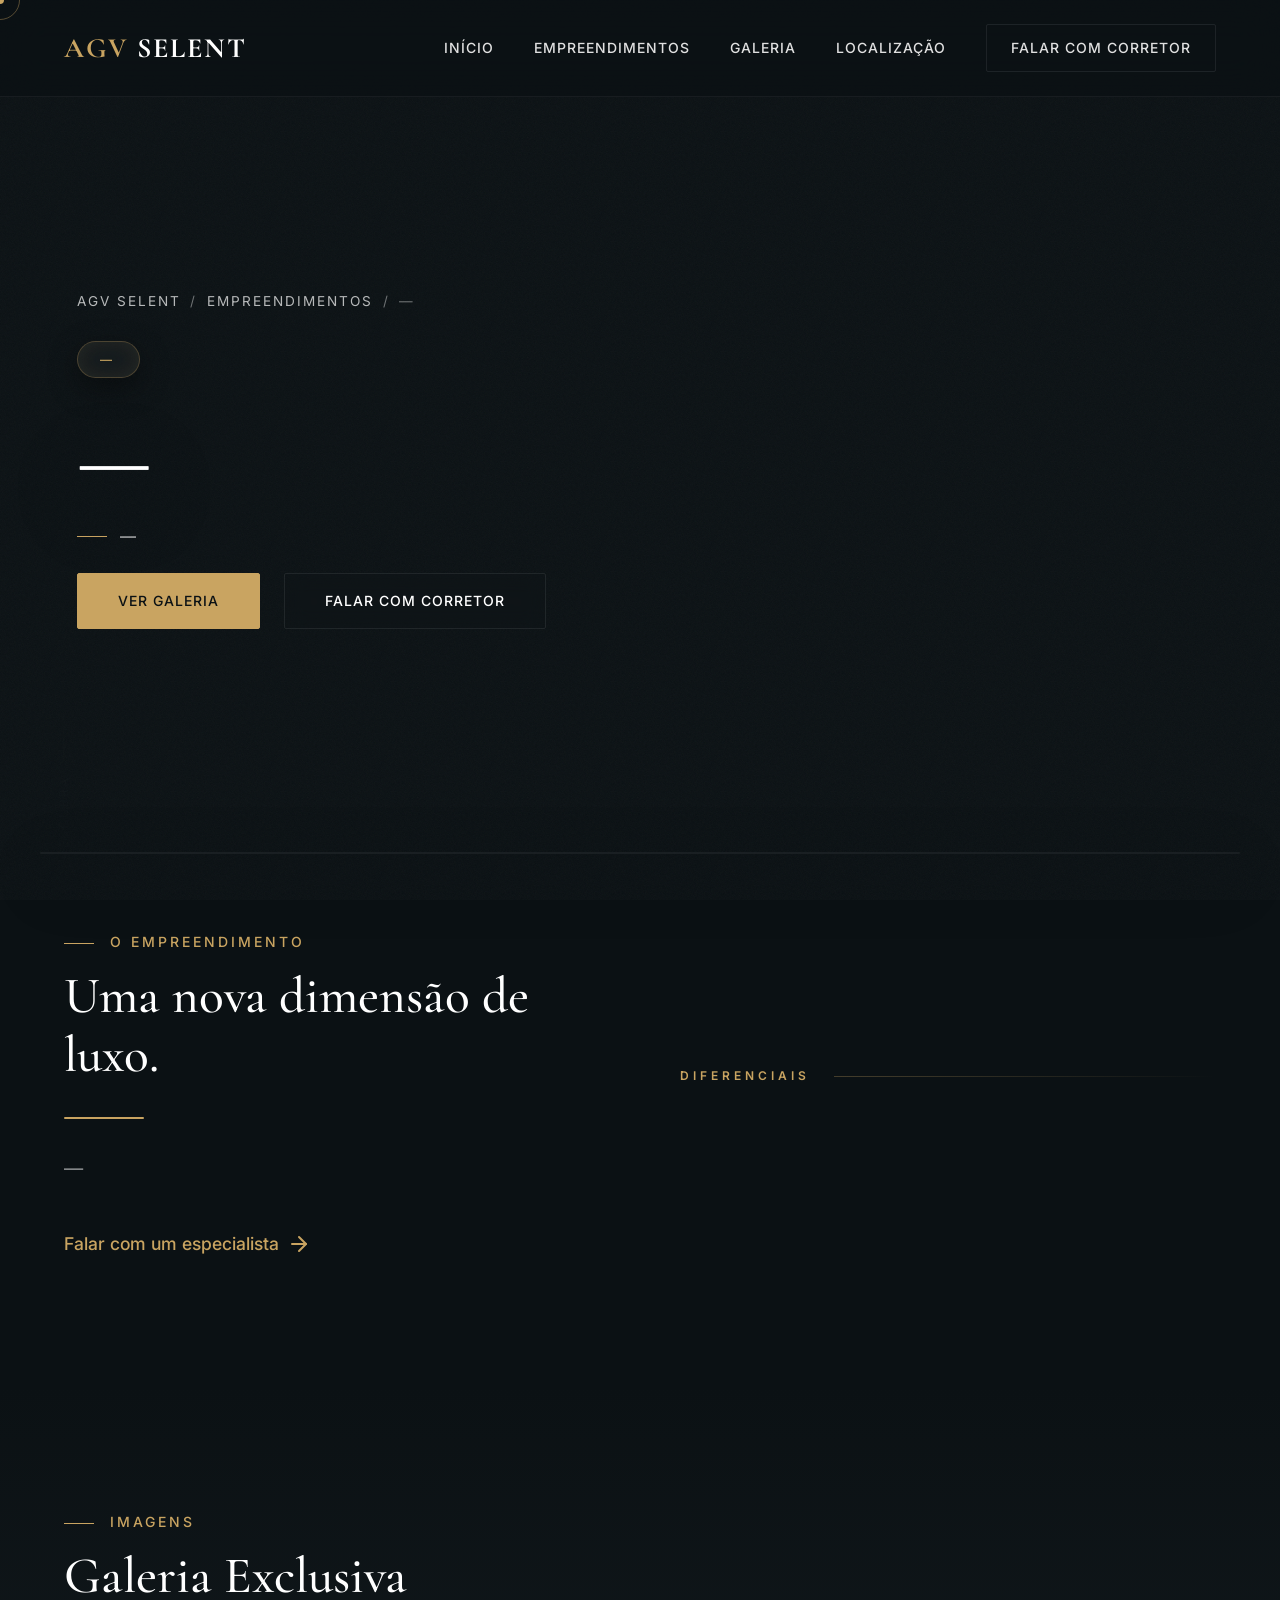
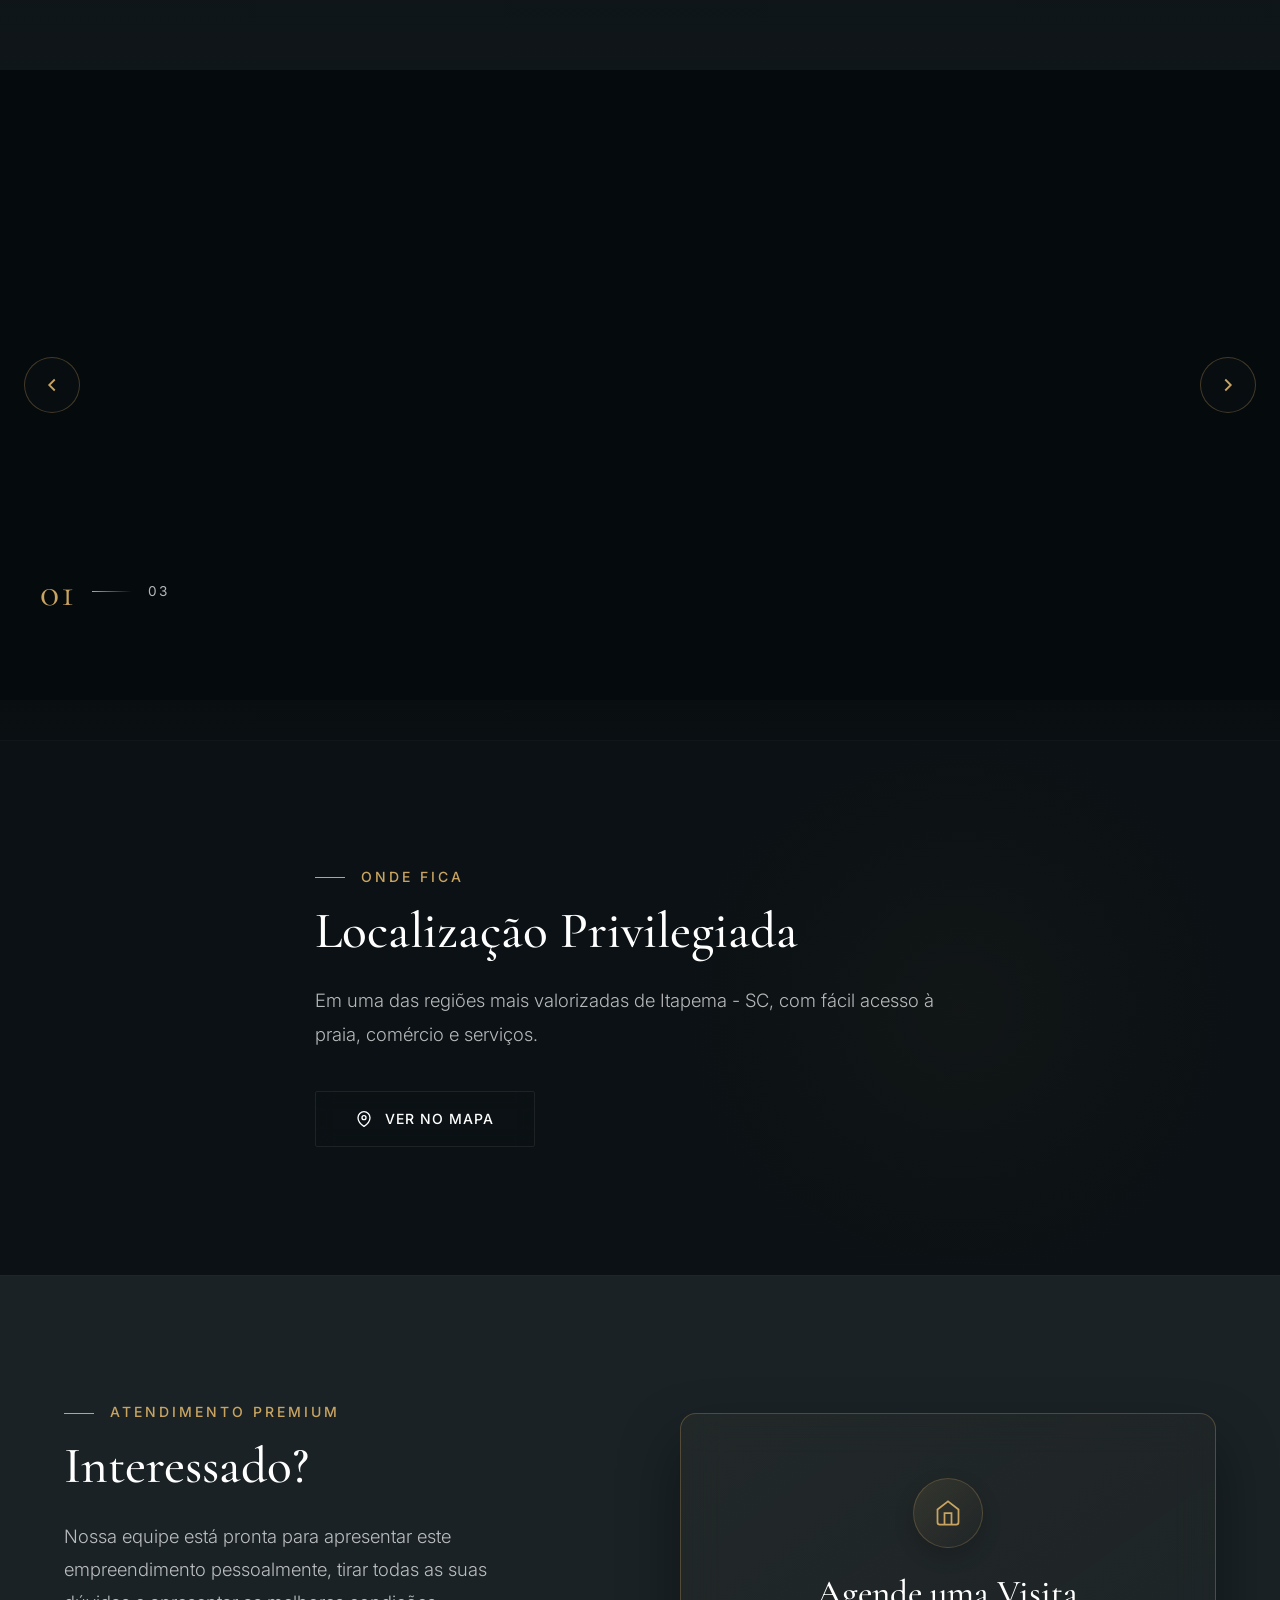
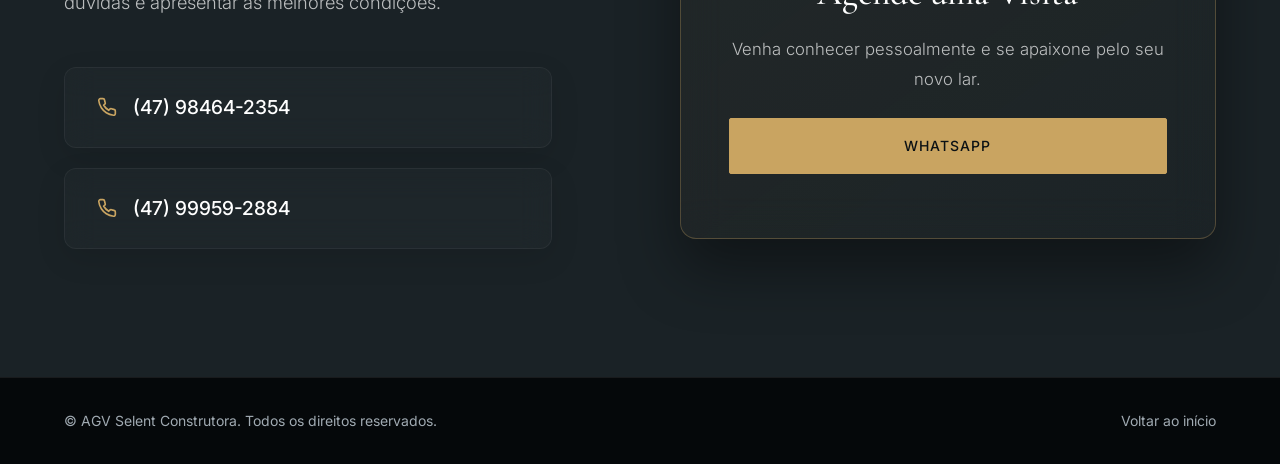
==== commit a7f4fa80: "v2.0.1" ====
--- a/empreendimento.html
+++ b/empreendimento.html
@@ -9,8 +9,10 @@
   <meta name="description" content="Conheça nosso empreendimento de alto padrão em Itapema, SC.">
   <link rel="preconnect" href="https://fonts.googleapis.com">
   <link rel="preconnect" href="https://fonts.gstatic.com" crossorigin>
-  <link href="https://fonts.googleapis.com/css2?family=Cormorant+Garamond:ital,wght@0,400;0,500;0,600;0,700;1,400;1,600&family=Inter:wght@300;400;500;600&display=swap" rel="stylesheet">
-  <link rel="stylesheet" href="https://cdnjs.cloudflare.com/ajax/libs/swiper/11.0.5/swiper-bundle.min.css"/>
+  <link
+    href="https://fonts.googleapis.com/css2?family=Cormorant+Garamond:ital,wght@0,400;0,500;0,600;0,700;1,400;1,600&family=Inter:wght@300;400;500;600&display=swap"
+    rel="stylesheet">
+  <link rel="stylesheet" href="https://cdnjs.cloudflare.com/ajax/libs/swiper/11.0.5/swiper-bundle.min.css" />
   <link rel="stylesheet" href="./style.css">
 </head>
 
@@ -64,8 +66,10 @@
 
         <div class="emp-delivery" id="emp-delivery-block" style="display:none">
           <svg width="16" height="16" fill="none" stroke="currentColor" stroke-width="2" viewBox="0 0 24 24">
-            <rect x="3" y="4" width="18" height="18" rx="2"/><line x1="16" y1="2" x2="16" y2="6"/>
-            <line x1="8" y1="2" x2="8" y2="6"/><line x1="3" y1="10" x2="21" y2="10"/>
+            <rect x="3" y="4" width="18" height="18" rx="2" />
+            <line x1="16" y1="2" x2="16" y2="6" />
+            <line x1="8" y1="2" x2="8" y2="6" />
+            <line x1="3" y1="10" x2="21" y2="10" />
           </svg>
           <span id="emp-delivery-text">Entrega Dez/2023</span>
         </div>
@@ -151,12 +155,12 @@
           <!-- Navigation Arrows -->
           <button class="emp-carousel-btn emp-carousel-prev" id="empCarouselPrev" aria-label="Anterior">
             <svg width="22" height="22" fill="none" stroke="currentColor" stroke-width="2" viewBox="0 0 24 24">
-              <polyline points="15 18 9 12 15 6"/>
+              <polyline points="15 18 9 12 15 6" />
             </svg>
           </button>
           <button class="emp-carousel-btn emp-carousel-next" id="empCarouselNext" aria-label="Próxima">
             <svg width="22" height="22" fill="none" stroke="currentColor" stroke-width="2" viewBox="0 0 24 24">
-              <polyline points="9 18 15 12 9 6"/>
+              <polyline points="9 18 15 12 9 6" />
             </svg>
           </button>
 
@@ -166,8 +170,10 @@
           <!-- Expand / Lightbox trigger -->
           <button class="emp-carousel-expand" id="empExpandBtn" aria-label="Expandir">
             <svg width="18" height="18" fill="none" stroke="currentColor" stroke-width="2" viewBox="0 0 24 24">
-              <polyline points="15 3 21 3 21 9"/><polyline points="9 21 3 21 3 15"/>
-              <line x1="21" y1="3" x2="14" y2="10"/><line x1="3" y1="21" x2="10" y2="14"/>
+              <polyline points="15 3 21 3 21 9" />
+              <polyline points="9 21 3 21 3 15" />
+              <line x1="21" y1="3" x2="14" y2="10" />
+              <line x1="3" y1="21" x2="10" y2="14" />
             </svg>
           </button>
         </div>
@@ -180,18 +186,19 @@
       <div class="emp-lightbox" id="empLightbox">
         <button class="lb-close" id="lbClose">
           <svg width="24" height="24" fill="none" stroke="white" stroke-width="2" viewBox="0 0 24 24">
-            <line x1="18" y1="6" x2="6" y2="18"/><line x1="6" y1="6" x2="18" y2="18"/>
+            <line x1="18" y1="6" x2="6" y2="18" />
+            <line x1="6" y1="6" x2="18" y2="18" />
           </svg>
         </button>
         <button class="lb-nav lb-prev" id="lbPrev">
           <svg width="24" height="24" fill="none" stroke="white" stroke-width="2" viewBox="0 0 24 24">
-            <polyline points="15 18 9 12 15 6"/>
+            <polyline points="15 18 9 12 15 6" />
           </svg>
         </button>
         <img class="lb-img" id="lbImg" src="" alt="">
         <button class="lb-nav lb-next" id="lbNext">
           <svg width="24" height="24" fill="none" stroke="white" stroke-width="2" viewBox="0 0 24 24">
-            <polyline points="9 18 15 12 9 6"/>
+            <polyline points="9 18 15 12 9 6" />
           </svg>
         </button>
       </div>
@@ -202,10 +209,13 @@
       <div class="emp-container emp-location-header">
         <h4 class="section-subtitle">Onde fica</h4>
         <h2 class="emp-section-title">Localização Privilegiada</h2>
-        <p class="emp-location-desc">Em uma das regiões mais valorizadas de Itapema - SC, com fácil acesso à praia, comércio e serviços.</p>
-        <a href="http://www.google.com/maps/place/-27.13096329999999,-48.6024902" target="_blank" class="btn btn-outline magnetic-btn">
+        <p class="emp-location-desc">Em uma das regiões mais valorizadas de Itapema - SC, com fácil acesso à praia,
+          comércio e serviços.</p>
+        <a href="http://www.google.com/maps/place/-27.13096329999999,-48.6024902" target="_blank"
+          class="btn btn-outline magnetic-btn">
           <svg width="16" height="16" fill="none" stroke="currentColor" stroke-width="2" viewBox="0 0 24 24">
-            <path d="M21 10c0 7-9 13-9 13s-9-6-9-13a9 9 0 0 1 18 0z"/><circle cx="12" cy="10" r="3"/>
+            <path d="M21 10c0 7-9 13-9 13s-9-6-9-13a9 9 0 0 1 18 0z" />
+            <circle cx="12" cy="10" r="3" />
           </svg>
           Ver no Mapa
         </a>
@@ -218,17 +228,20 @@
         <div class="emp-contact-text">
           <h4 class="section-subtitle text-gold">Atendimento Premium</h4>
           <h2 class="emp-section-title">Interessado?</h2>
-          <p class="emp-contact-desc">Nossa equipe está pronta para apresentar este empreendimento pessoalmente, tirar todas as suas dúvidas e apresentar as melhores condições.</p>
+          <p class="emp-contact-desc">Nossa equipe está pronta para apresentar este empreendimento pessoalmente, tirar
+            todas as suas dúvidas e apresentar as melhores condições.</p>
           <div class="emp-phones">
             <a href="https://api.whatsapp.com/send?phone=5547984642354" target="_blank" class="emp-phone-link">
               <svg width="20" height="20" fill="none" stroke="currentColor" stroke-width="2" viewBox="0 0 24 24">
-                <path d="M22 16.92v3a2 2 0 0 1-2.18 2 19.79 19.79 0 0 1-8.63-3.07 19.5 19.5 0 0 1-6-6 19.79 19.79 0 0 1-3.07-8.67A2 2 0 0 1 4.11 2h3a2 2 0 0 1 2 1.72c.127.96.361 1.903.7 2.81a2 2 0 0 1-.45 2.11L8.09 9.91a16 16 0 0 0 6 6l1.27-1.27a2 2 0 0 1 2.11-.45c.907.339 1.85.573 2.81.7A2 2 0 0 1 22 16.92z"/>
+                <path
+                  d="M22 16.92v3a2 2 0 0 1-2.18 2 19.79 19.79 0 0 1-8.63-3.07 19.5 19.5 0 0 1-6-6 19.79 19.79 0 0 1-3.07-8.67A2 2 0 0 1 4.11 2h3a2 2 0 0 1 2 1.72c.127.96.361 1.903.7 2.81a2 2 0 0 1-.45 2.11L8.09 9.91a16 16 0 0 0 6 6l1.27-1.27a2 2 0 0 1 2.11-.45c.907.339 1.85.573 2.81.7A2 2 0 0 1 22 16.92z" />
               </svg>
               (47) 98464-2354
             </a>
             <a href="https://api.whatsapp.com/send?phone=5547999592884" target="_blank" class="emp-phone-link">
               <svg width="20" height="20" fill="none" stroke="currentColor" stroke-width="2" viewBox="0 0 24 24">
-                <path d="M22 16.92v3a2 2 0 0 1-2.18 2 19.79 19.79 0 0 1-8.63-3.07 19.5 19.5 0 0 1-6-6 19.79 19.79 0 0 1-3.07-8.67A2 2 0 0 1 4.11 2h3a2 2 0 0 1 2 1.72c.127.96.361 1.903.7 2.81a2 2 0 0 1-.45 2.11L8.09 9.91a16 16 0 0 0 6 6l1.27-1.27a2 2 0 0 1 2.11-.45c.907.339 1.85.573 2.81.7A2 2 0 0 1 22 16.92z"/>
+                <path
+                  d="M22 16.92v3a2 2 0 0 1-2.18 2 19.79 19.79 0 0 1-8.63-3.07 19.5 19.5 0 0 1-6-6 19.79 19.79 0 0 1-3.07-8.67A2 2 0 0 1 4.11 2h3a2 2 0 0 1 2 1.72c.127.96.361 1.903.7 2.81a2 2 0 0 1-.45 2.11L8.09 9.91a16 16 0 0 0 6 6l1.27-1.27a2 2 0 0 1 2.11-.45c.907.339 1.85.573 2.81.7A2 2 0 0 1 22 16.92z" />
               </svg>
               (47) 99959-2884
             </a>
@@ -238,14 +251,15 @@
           <div class="emp-cta-card">
             <div class="emp-cta-icon">
               <svg width="28" height="28" fill="none" stroke="currentColor" stroke-width="1.5" viewBox="0 0 24 24">
-                <path d="M3 9l9-7 9 7v11a2 2 0 0 1-2 2H5a2 2 0 0 1-2-2z"/>
-                <polyline points="9 22 9 12 15 12 15 22"/>
+                <path d="M3 9l9-7 9 7v11a2 2 0 0 1-2 2H5a2 2 0 0 1-2-2z" />
+                <polyline points="9 22 9 12 15 12 15 22" />
               </svg>
             </div>
             <h3>Agende uma Visita</h3>
             <p>Venha conhecer pessoalmente e se apaixone pelo seu novo lar.</p>
             <div class="magnetic-wrap" style="width:100%; margin-top:1.5rem;">
-              <a href="https://api.whatsapp.com/send?phone=5547984642354&text=Olá!%20Gostaria%20de%20agendar%20uma%20visita." target="_blank" class="btn btn-primary magnetic-btn" style="width:100%;justify-content:center;">
+              <a href="https://api.whatsapp.com/send?phone=5547984642354&text=Olá!%20Gostaria%20de%20agendar%20uma%20visita."
+                target="_blank" class="btn btn-primary magnetic-btn" style="width:100%;justify-content:center;">
                 WhatsApp
               </a>
             </div>
@@ -257,9 +271,11 @@
     <!-- Floating CTA -->
     <div class="floating-cta" id="floatingCta">
       <div class="magnetic-wrap">
-        <a href="https://api.whatsapp.com/send?phone=5547984642354" target="_blank" class="btn btn-primary btn-float magnetic-btn">
+        <a href="https://api.whatsapp.com/send?phone=5547984642354" target="_blank"
+          class="btn btn-primary btn-float magnetic-btn">
           <svg width="20" height="20" fill="currentColor" viewBox="0 0 24 24">
-            <path d="M17.472 14.382c-.297-.149-1.758-.867-2.03-.967-.273-.099-.471-.148-.67.15-.197.297-.767.966-.94 1.164-.173.199-.347.223-.644.075-.297-.15-1.255-.463-2.39-1.475-.883-.788-1.48-1.761-1.653-2.059-.173-.297-.018-.458.13-.606.134-.133.298-.347.446-.52.149-.174.198-.298.298-.497.099-.198.05-.371-.025-.52-.075-.149-.669-1.612-.916-2.207-.242-.579-.487-.5-.669-.51-.173-.008-.371-.01-.57-.01-.198 0-.52.074-.792.372-.272.297-1.04 1.016-1.04 2.479 0 1.462 1.065 2.875 1.213 3.074.149.198 2.096 3.2 5.077 4.487.709.306 1.262.489 1.694.625.712.227 1.36.195 1.871.118.571-.085 1.758-.719 2.006-1.413.248-.694.248-1.289.173-1.413-.074-.124-.272-.198-.57-.347m-5.421 7.403h-.004a9.87 9.87 0 0 1-5.031-1.378l-.361-.214-3.741.982.998-3.648-.235-.374a9.86 9.86 0 0 1-1.51-5.26c.001-5.45 4.436-9.884 9.888-9.884 2.64 0 5.122 1.03 6.988 2.898a9.825 9.825 0 0 1 2.893 6.994c-.003 5.45-4.437 9.884-9.885 9.884m8.413-18.297A11.815 11.815 0 0 0 12.05 0C5.495 0 .16 5.335.157 11.892c0 2.096.547 4.142 1.588 5.945L.057 24l6.305-1.654a11.882 11.882 0 0 0 5.683 1.448h.005c6.554 0 11.89-5.335 11.893-11.893a11.821 11.821 0 0 0-3.48-8.413Z"/>
+            <path
+              d="M17.472 14.382c-.297-.149-1.758-.867-2.03-.967-.273-.099-.471-.148-.67.15-.197.297-.767.966-.94 1.164-.173.199-.347.223-.644.075-.297-.15-1.255-.463-2.39-1.475-.883-.788-1.48-1.761-1.653-2.059-.173-.297-.018-.458.13-.606.134-.133.298-.347.446-.52.149-.174.198-.298.298-.497.099-.198.05-.371-.025-.52-.075-.149-.669-1.612-.916-2.207-.242-.579-.487-.5-.669-.51-.173-.008-.371-.01-.57-.01-.198 0-.52.074-.792.372-.272.297-1.04 1.016-1.04 2.479 0 1.462 1.065 2.875 1.213 3.074.149.198 2.096 3.2 5.077 4.487.709.306 1.262.489 1.694.625.712.227 1.36.195 1.871.118.571-.085 1.758-.719 2.006-1.413.248-.694.248-1.289.173-1.413-.074-.124-.272-.198-.57-.347m-5.421 7.403h-.004a9.87 9.87 0 0 1-5.031-1.378l-.361-.214-3.741.982.998-3.648-.235-.374a9.86 9.86 0 0 1-1.51-5.26c.001-5.45 4.436-9.884 9.888-9.884 2.64 0 5.122 1.03 6.988 2.898a9.825 9.825 0 0 1 2.893 6.994c-.003 5.45-4.437 9.884-9.885 9.884m8.413-18.297A11.815 11.815 0 0 0 12.05 0C5.495 0 .16 5.335.157 11.892c0 2.096.547 4.142 1.588 5.945L.057 24l6.305-1.654a11.882 11.882 0 0 0 5.683 1.448h.005c6.554 0 11.89-5.335 11.893-11.893a11.821 11.821 0 0 0-3.48-8.413Z" />
           </svg>
           Falar com Corretor
         </a>
@@ -285,4 +301,4 @@
   <script src="./main.js"></script>
 </body>
 
-</html>
+</html>
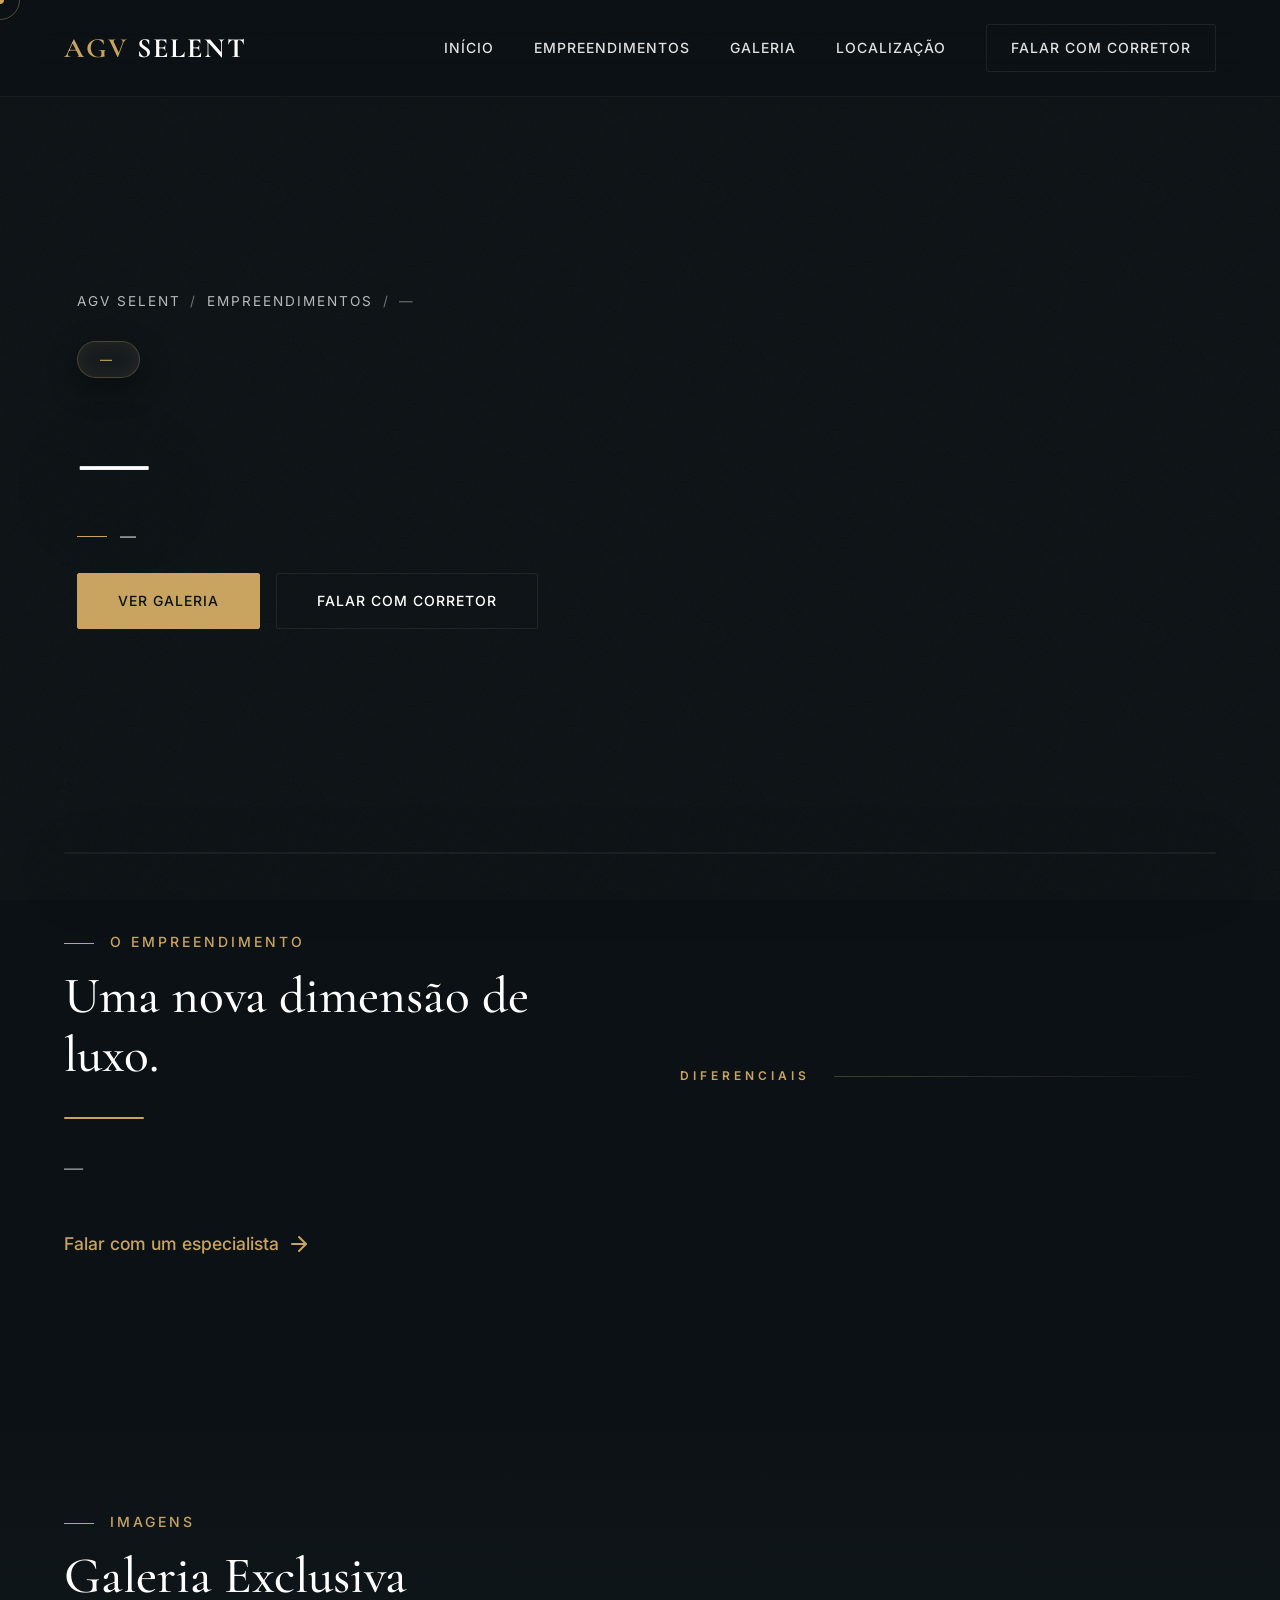
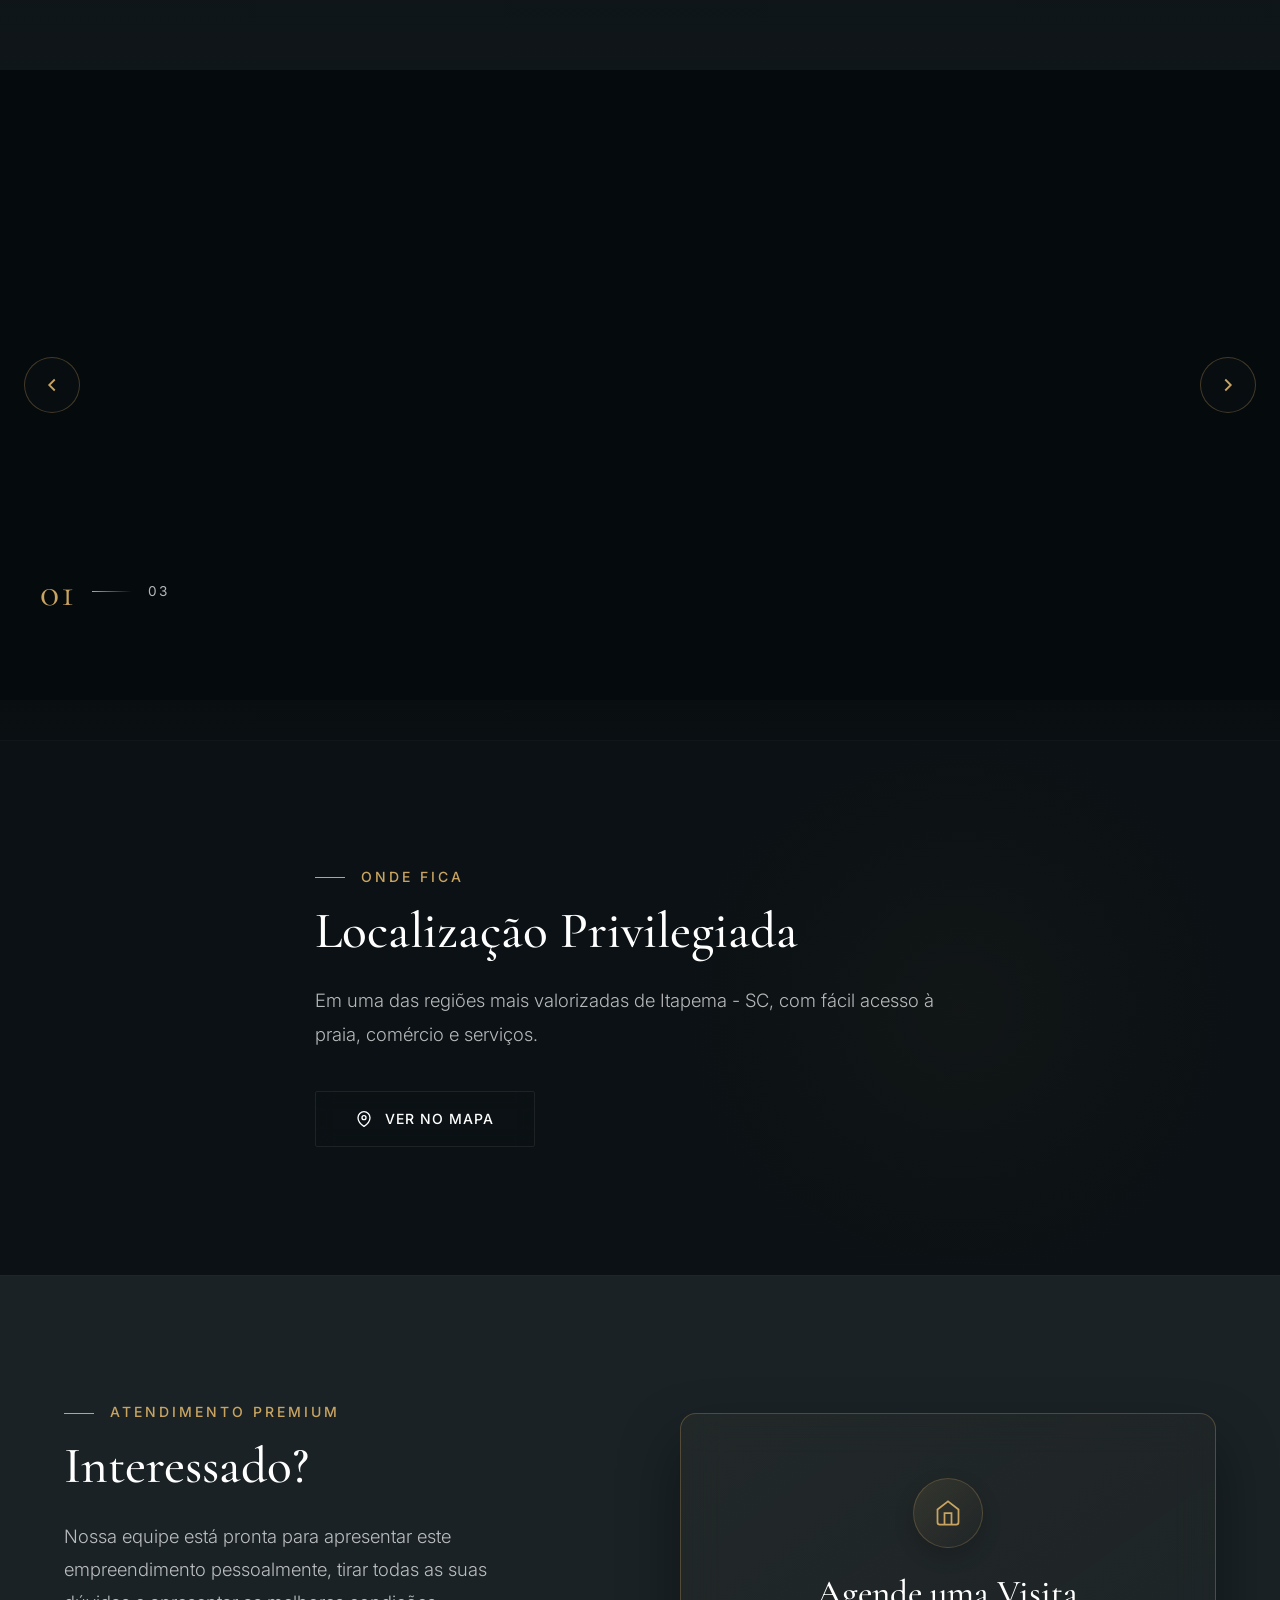
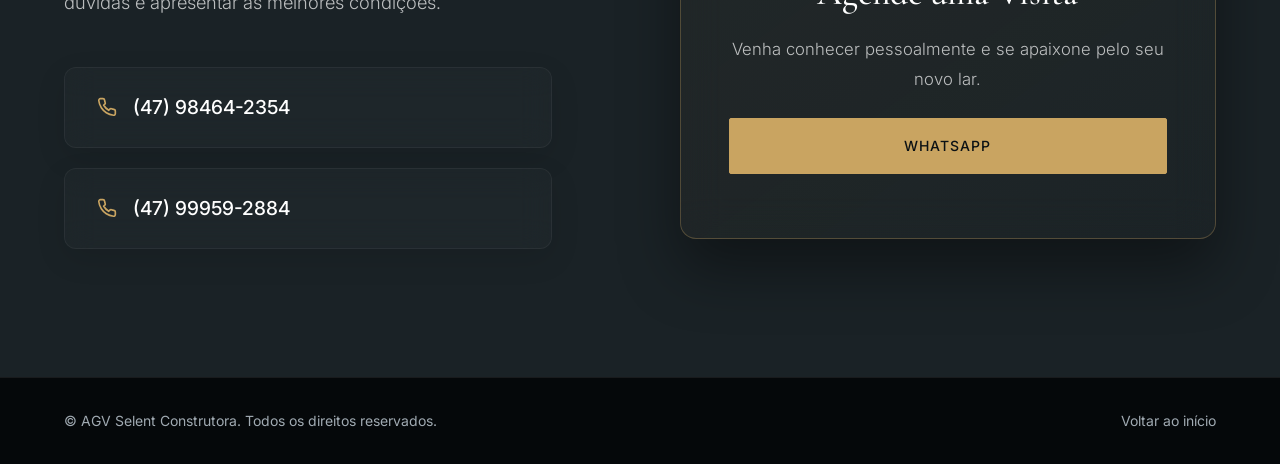
==== commit 60f810f7: "v2.0.2" ====
--- a/empreendimento.html
+++ b/empreendimento.html
@@ -268,18 +268,16 @@
       </div>
     </section>
 
-    <!-- Floating CTA -->
+    <!-- Floating CTA (WhatsApp) -->
     <div class="floating-cta" id="floatingCta">
-      <div class="magnetic-wrap">
-        <a href="https://api.whatsapp.com/send?phone=5547984642354" target="_blank"
-          class="btn btn-primary btn-float magnetic-btn">
-          <svg width="20" height="20" fill="currentColor" viewBox="0 0 24 24">
-            <path
-              d="M17.472 14.382c-.297-.149-1.758-.867-2.03-.967-.273-.099-.471-.148-.67.15-.197.297-.767.966-.94 1.164-.173.199-.347.223-.644.075-.297-.15-1.255-.463-2.39-1.475-.883-.788-1.48-1.761-1.653-2.059-.173-.297-.018-.458.13-.606.134-.133.298-.347.446-.52.149-.174.198-.298.298-.497.099-.198.05-.371-.025-.52-.075-.149-.669-1.612-.916-2.207-.242-.579-.487-.5-.669-.51-.173-.008-.371-.01-.57-.01-.198 0-.52.074-.792.372-.272.297-1.04 1.016-1.04 2.479 0 1.462 1.065 2.875 1.213 3.074.149.198 2.096 3.2 5.077 4.487.709.306 1.262.489 1.694.625.712.227 1.36.195 1.871.118.571-.085 1.758-.719 2.006-1.413.248-.694.248-1.289.173-1.413-.074-.124-.272-.198-.57-.347m-5.421 7.403h-.004a9.87 9.87 0 0 1-5.031-1.378l-.361-.214-3.741.982.998-3.648-.235-.374a9.86 9.86 0 0 1-1.51-5.26c.001-5.45 4.436-9.884 9.888-9.884 2.64 0 5.122 1.03 6.988 2.898a9.825 9.825 0 0 1 2.893 6.994c-.003 5.45-4.437 9.884-9.885 9.884m8.413-18.297A11.815 11.815 0 0 0 12.05 0C5.495 0 .16 5.335.157 11.892c0 2.096.547 4.142 1.588 5.945L.057 24l6.305-1.654a11.882 11.882 0 0 0 5.683 1.448h.005c6.554 0 11.89-5.335 11.893-11.893a11.821 11.821 0 0 0-3.48-8.413Z" />
-          </svg>
-          Falar com Corretor
-        </a>
-      </div>
+      <a href="https://api.whatsapp.com/send?phone=5547984642354&text=Olá!%20Vim%20pelo%20site%20e%20gostaria%20de%20mais%20informações."
+        target="_blank" class="btn-float" aria-label="Falar pelo WhatsApp">
+        <svg viewBox="0 0 24 24" xmlns="http://www.w3.org/2000/svg" aria-hidden="true">
+          <path
+            d="M17.472 14.382c-.297-.149-1.758-.867-2.03-.967-.273-.099-.471-.148-.67.15-.197.297-.767.966-.94 1.164-.173.199-.347.223-.644.075-.297-.15-1.255-.463-2.39-1.475-.883-.788-1.48-1.761-1.653-2.059-.173-.297-.018-.458.13-.606.134-.133.298-.347.446-.52.149-.174.198-.298.298-.497.099-.198.05-.371-.025-.52-.075-.149-.669-1.612-.916-2.207-.242-.579-.487-.5-.669-.51-.173-.008-.371-.01-.57-.01-.198 0-.52.074-.792.372-.272.297-1.04 1.016-1.04 2.479 0 1.462 1.065 2.875 1.213 3.074.149.198 2.096 3.2 5.077 4.487.709.306 1.262.489 1.694.625.712.227 1.36.195 1.871.118.571-.085 1.758-.719 2.006-1.413.248-.694.248-1.289.173-1.413-.074-.124-.272-.198-.57-.347m-5.421 7.403h-.004a9.87 9.87 0 0 1-5.031-1.378l-.361-.214-3.741.982.998-3.648-.235-.374a9.86 9.86 0 0 1-1.51-5.26c.001-5.45 4.436-9.884 9.888-9.884 2.64 0 5.122 1.03 6.988 2.898a9.825 9.825 0 0 1 2.893 6.994c-.003 5.45-4.437 9.884-9.885 9.884m8.413-18.297A11.815 11.815 0 0 0 12.05 0C5.495 0 .16 5.335.157 11.892c0 2.096.547 4.142 1.588 5.945L.057 24l6.305-1.654a11.882 11.882 0 0 0 5.683 1.448h.005c6.554 0 11.89-5.335 11.893-11.893a11.821 11.821 0 0 0-3.48-8.413Z" />
+        </svg>
+        <span class="wa-label">Falar com Corretor</span>
+      </a>
     </div>
 
   </main>
--- a/style.css
+++ b/style.css
@@ -1476,8 +1476,9 @@
 
 .emp-hero-actions {
   display: flex;
-  gap: 1.5rem;
+  gap: 1rem;
   flex-wrap: wrap;
+  align-items: center;
 }
 
 /* --- HIGHLIGHTS BAR --- */
@@ -1494,6 +1495,8 @@
   max-width: 1200px;
   margin: -3rem auto 0;
   border-radius: 16px;
+  /* prevent overflow on narrow screens */
+  width: calc(100% - 2 * 5%);
 }
 
 .emp-highlights-inner {
@@ -2247,51 +2250,94 @@
   font-weight: 300;
 }
 
-/* --- FLOATING CTA --- */
+/* --- FLOATING CTA (WhatsApp) --- */
 .floating-cta {
   position: fixed;
-  bottom: 2rem;
-  right: 2rem;
-  z-index: 200;
+  bottom: 1.75rem;
+  right: 1.75rem;
+  z-index: 500;
   opacity: 0;
   pointer-events: none;
-  transform: translateY(30px);
-  transition: opacity 0.5s ease, transform 0.5s cubic-bezier(0.16, 1, 0.3, 1);
+  transform: translateY(20px) scale(0.9);
+  transition: opacity 0.45s cubic-bezier(0.16, 1, 0.3, 1), transform 0.45s cubic-bezier(0.16, 1, 0.3, 1);
 }
 
 .floating-cta.visible {
   opacity: 1;
   pointer-events: auto;
-  transform: translateY(0);
-}
-
+  transform: translateY(0) scale(1);
+}
+
+/* The pill (desktop) */
 .btn-float {
-  padding: 1rem 2rem;
+  /* Remove gold styling – use WhatsApp green */
+  background: #25D366 !important;
+  border: none !important;
+  color: #fff !important;
+  padding: 0.9rem 1.75rem 0.9rem 1.35rem;
   border-radius: 50px;
-  box-shadow: 0 10px 30px rgba(0, 0, 0, 0.4), 0 0 20px rgba(201, 164, 97, 0.3);
-  display: flex;
-  align-items: center;
-  gap: 0.7rem;
-  font-size: 0.9rem;
-  animation: floatPulse 2.5s infinite;
-}
-
-@keyframes floatPulse {
+  box-shadow:
+    0 4px 24px rgba(37, 211, 102, 0.45),
+    0 1px 8px rgba(0, 0, 0, 0.35);
+  display: flex;
+  align-items: center;
+  gap: 0.65rem;
+  font-size: 0.88rem;
+  font-weight: 600;
+  letter-spacing: 0.5px;
+  text-transform: none;
+  white-space: nowrap;
+  animation: waPulse 2.8s infinite;
+  transition: background 0.3s, box-shadow 0.3s, transform 0.3s !important;
+}
+
+.btn-float:hover {
+  background: #1ebe5b !important;
+  box-shadow:
+    0 6px 32px rgba(37, 211, 102, 0.6),
+    0 2px 10px rgba(0, 0, 0, 0.4) !important;
+  transform: translateY(-3px) scale(1.04) !important;
+}
+
+/* Override the generic .btn::before sweep that doesn't look good in green */
+.btn-float::before {
+  background: linear-gradient(120deg, transparent 0%, rgba(255, 255, 255, 0.2) 50%, transparent 100%);
+}
+
+.btn-float svg {
+  flex-shrink: 0;
+  width: 22px;
+  height: 22px;
+  fill: #fff;
+  filter: none;
+}
+
+.btn-float .wa-label {
+  line-height: 1;
+}
+
+@keyframes waPulse {
   0% {
-    box-shadow: 0 10px 30px rgba(0, 0, 0, 0.4), 0 0 0 0 rgba(201, 164, 97, 0.4);
-  }
-
-  70% {
-    box-shadow: 0 10px 30px rgba(0, 0, 0, 0.4), 0 0 0 15px rgba(201, 164, 97, 0);
+    box-shadow: 0 4px 24px rgba(37, 211, 102, 0.45), 0 0 0 0 rgba(37, 211, 102, 0.45);
+  }
+
+  65% {
+    box-shadow: 0 4px 24px rgba(37, 211, 102, 0.45), 0 0 0 14px rgba(37, 211, 102, 0);
   }
 
   100% {
-    box-shadow: 0 10px 30px rgba(0, 0, 0, 0.4), 0 0 0 0 rgba(201, 164, 97, 0);
+    box-shadow: 0 4px 24px rgba(37, 211, 102, 0.45), 0 0 0 0 rgba(37, 211, 102, 0);
   }
 }
 
 /* --- RESPONSIVE --- */
 @media (max-width: 1024px) {
+
+  .emp-highlights-bar {
+    width: calc(100% - 2 * 4%);
+    margin-left: auto;
+    margin-right: auto;
+  }
 
   .emp-details-grid,
   .emp-contact-inner {
@@ -2299,6 +2345,15 @@
     gap: 3rem;
   }
 
+  /* Reduce extreme desktop gap */
+  .emp-details-grid {
+    gap: 3rem;
+  }
+
+  .emp-contact-inner {
+    gap: 3rem;
+  }
+
   .emp-highlights-inner {
     flex-wrap: wrap;
   }
@@ -2317,15 +2372,23 @@
     width: 46px;
     height: 46px;
   }
+
+  .emp-hero-content {
+    padding: 0 4%;
+  }
 }
 
 @media (max-width: 768px) {
+
+  /* ── Hero ── */
   .emp-title {
-    font-size: clamp(2.2rem, 7vw, 3rem);
+    font-size: clamp(2rem, 8vw, 2.8rem);
+    letter-spacing: -0.5px;
   }
 
   .emp-hero {
     align-items: flex-end;
+    padding-bottom: 0;
   }
 
   .emp-hero-content {
@@ -2336,12 +2399,100 @@
   .emp-hero-overlay {
     background: linear-gradient(to top,
         rgba(11, 17, 20, 1) 0%,
-        rgba(11, 17, 20, 0.8) 50%,
+        rgba(11, 17, 20, 0.85) 45%,
         rgba(11, 17, 20, 0.4) 100%);
+  }
+
+  /* Hide scroll indicator on empreendimento mobile */
+  .empreendimento-page .scroll-indicator {
+    display: none;
+  }
+
+  .emp-breadcrumb {
+    font-size: 0.75rem;
+    flex-wrap: wrap;
+    gap: 0.3rem;
+    margin-bottom: 1.2rem;
+  }
+
+  .emp-badge {
+    font-size: 0.65rem;
+    padding: 0.4rem 1rem;
+    margin-bottom: 1.2rem;
+  }
+
+  .emp-location {
+    font-size: 0.8rem;
+    letter-spacing: 2px;
+  }
+
+  .emp-hero-actions {
+    flex-direction: column;
+    gap: 0.75rem;
+  }
+
+  .emp-hero-actions .btn,
+  .emp-hero-actions .magnetic-wrap {
+    width: 100%;
+  }
+
+  .emp-hero-actions .btn {
+    text-align: center;
+    justify-content: center;
+  }
+
+  /* ── Highlights bar ── */
+  .emp-highlights-bar {
+    width: calc(100% - 2 * 5%);
+    margin-top: 2rem;
+    border-radius: 12px;
+  }
+
+  .highlight-stat {
+    flex: 1 1 50%;
+    border-right: none;
+    border-bottom: 1px solid rgba(255, 255, 255, 0.06);
+    padding: 1.4rem 1rem;
+  }
+
+  .highlight-stat:nth-child(even) {
+    border-left: 1px solid rgba(255, 255, 255, 0.06);
+  }
+
+  .highlight-stat-value {
+    font-size: 1.8rem;
+  }
+
+  /* ── Details ── */
+  .emp-details {
+    padding: 4rem 5% 4rem;
+  }
+
+  .emp-section-title {
+    font-size: clamp(2rem, 6vw, 2.8rem);
+  }
+
+  .emp-desc p {
+    font-size: 1.05rem;
   }
 
   .features-grid {
     grid-template-columns: 1fr;
+    gap: 1rem;
+  }
+
+  .feature-item {
+    padding: 1.25rem;
+  }
+
+  /* ── Gallery ── */
+  .emp-gallery {
+    padding: 4rem 0 0;
+  }
+
+  .emp-gallery-header {
+    padding: 0 5%;
+    margin-bottom: 2rem;
   }
 
   .gallery-item {
@@ -2349,31 +2500,9 @@
     height: 360px;
   }
 
-  .emp-hero-actions {
-    flex-direction: column;
-  }
-
-  .emp-hero-actions .btn {
-    width: 100%;
-    text-align: center;
-    justify-content: center;
-  }
-
-  .lb-prev {
-    left: 0.5rem;
-  }
-
-  .lb-next {
-    right: 0.5rem;
-  }
-
-  .highlight-stat {
-    flex: 1 1 100%;
-  }
-
   .emp-carousel-stage {
-    height: 46vw;
-    min-height: 260px;
+    height: 56vw;
+    min-height: 240px;
   }
 
   .emp-carousel-btn {
@@ -2399,16 +2528,68 @@
   }
 
   .emp-carousel-thumb {
-    flex: 0 0 80px;
-    height: 54px;
-  }
-
-  .btn-float span {
+    flex: 0 0 72px;
+    height: 48px;
+  }
+
+  /* ── Lightbox ── */
+  .lb-prev {
+    left: 0.5rem;
+  }
+
+  .lb-next {
+    right: 0.5rem;
+  }
+
+  .lb-img {
+    max-width: 95vw;
+    max-height: 80vh;
+  }
+
+  /* ── Location ── */
+  .emp-location-section {
+    padding: 4rem 5%;
+  }
+
+  /* ── Contact ── */
+  .emp-contact {
+    padding: 4rem 5%;
+  }
+
+  .emp-cta-card {
+    padding: 2.5rem 1.75rem;
+  }
+
+  .emp-cta-card h3 {
+    font-size: 1.8rem;
+  }
+
+  .emp-phone-link {
+    font-size: 1.05rem;
+    padding: 1.2rem 1.25rem;
+  }
+
+  /* ── Floating WA button: icon-only circle on mobile ── */
+  .floating-cta {
+    bottom: 1.25rem;
+    right: 1.25rem;
+  }
+
+  .btn-float .wa-label {
     display: none;
   }
 
   .btn-float {
-    padding: 1rem;
-    border-radius: 50%;
+    width: 58px;
+    height: 58px;
+    padding: 0;
+    border-radius: 50% !important;
+    justify-content: center;
+    animation: waPulse 2.8s infinite;
+  }
+
+  .btn-float svg {
+    width: 26px;
+    height: 26px;
   }
 }
